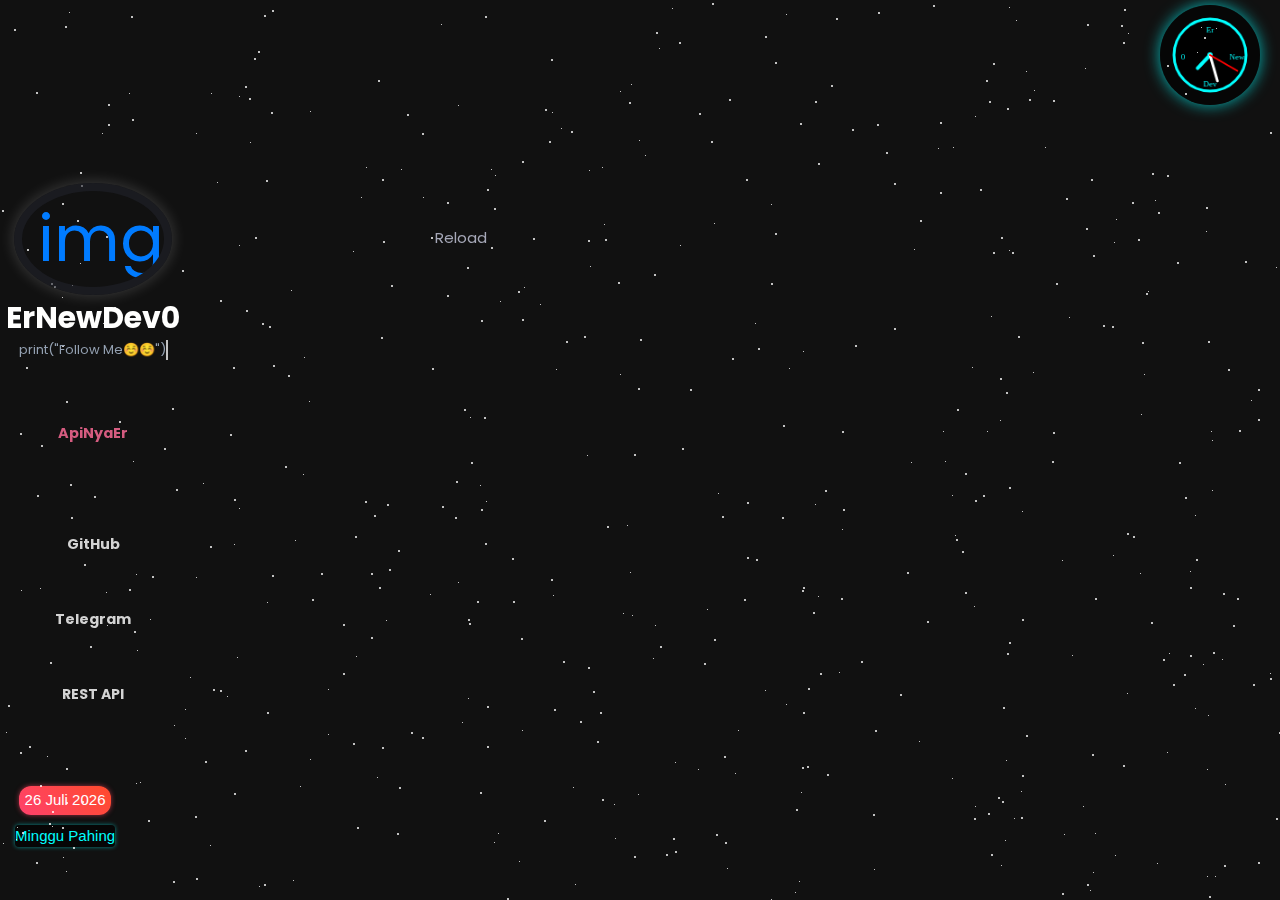
==== index2.html @ f2e005fe "update index2.html" ====
<!DOCTYPE html>
<html lang="en">
<head>
    <meta charset="UTF-8">
    <meta http-equiv="X-UA-Compatible" content="IE=edge">
    <meta name="viewport" content="width=device-width, initial-scale=1.0">
    <link rel="icon" href="https://t101.pixhost.to/thumbs/504/554431201_photo_2025-01-12_00-48-03_7458824443150729324.jpg">
    <title>What Is This</title>
    <link rel="stylesheet" href="https://maxcdn.bootstrapcdn.com/bootstrap/4.0.0/css/bootstrap.min.css" integrity="sha384-Gn5384xqQ1aoWXA+058RXPxPg6fy4IWvTNh0E263XmFcJlSAwiGgFAW/dAiS6JXm" crossorigin="anonymous">
    <script src="https://maxcdn.bootstrapcdn.com/bootstrap/4.0.0/js/bootstrap.min.js" integrity="sha384-JZR6Spejh4U02d8jOt6vLEHfe/JQGiRRSQQxSfFWpi1MquVdAyjUar5+76PVCmYl" crossorigin="anonymous"></script>
    <link rel="stylesheet" href="css/style.css">
    <link rel="stylesheet" href="css/style2.css">
    <link rel="stylesheet" href="https://cdnjs.cloudflare.com/ajax/libs/font-awesome/5.15.2/css/all.min.css" integrity="sha512-HK5fgLBL+xu6dm/Ii3z4xhlSUyZgTT9tuc/hSrtw6uzJOvgRr2a9jyxxT1ely+B+xFAmJKVSTbpM/CuL7qxO8w==" crossorigin="anonymous">
    <script>@import url('https://fonts.cdnfonts.com/css/pixel-operator');</script>
</head>
<body>
    <div id="clock-container">
        <canvas id="clock" width="100" height="100"></canvas>
    </div>
    <!-- Tanggal & Weton -->
    <div class="date-container" onclick="flipDate()">
        <div class="date-box">
            <span id="flip-date">01 Januari 2025</span>
        </div>
        <div class="weton-box">
            <span id="weton">Wage Pon</span>
        </div>
    </div>
    
    <div class="animation-wrapper">
        <div class="particle particle-1"></div>
        <div class="particle particle-2"></div>
        <div class="particle particle-3"></div>
        <div class="particle particle-4"></div>
    </div>
    
    <div class="row no-gutters">
        <div class="col-xl-4">
            <section class="main">
                <a href="https://github.com/erbots?tab=repositories">
                    <img src="https://t101.pixhost.to/thumbs/504/554431201_photo_2025-01-12_00-48-03_7458824443150729324.jpg" alt="img" style="object-fit: cover;">
                </a>
                <span>ErNewDev0</span>
                <p>print("Follow Me☺️☺️")</p>

                <!-- Card API -->
                <div class="api-card">
                    <a href="https://docs-apinyaer.readthedocs.io">ApiNyaEr</a>
                </div>

                <!-- Custom Buttons -->
                <div class="btn-container">
                    <a href="https://github.com/erbots" class="custom-btn">GitHub</a>
                    <a href="https://t.me/chakszzz" class="custom-btn">Telegram</a>
                    <a href="https://rest-er-api.vercel.app" class="custom-btn">REST API</a>
                </div>

            </section>
        </div>

        <div class="col-lg-8">
            <header>
                <nav>
                    <div class="header_logo"></div>
                    <div class="header_links">
                        <ul class="nav_links">
                            <li class="nav_link"><a href="#" onClick="window.location.reload();">Reload</a></li>
                        </ul>
                    </div>
                </nav>
                
                <section class="main2">
                    <ul>
                        <li><a target="_blank" href="https://t.me/chakszzz"><i class="fab fa-telegram"></i></a></li>
                        <li><a target="_blank" href="https://github.com/erbots"><i class="fab fa-github"></i></a></li>
                        <li><a target="_blank" href="https://instagram.com/rikoyuan_"><i class="fab fa-instagram"></i></a></li>
                    </ul>
                </section>
            </header>
        </div>
    </div>
    <script>
        const dateElement = document.getElementById("flip-date");
        const wetonElement = document.getElementById("weton");

        function updateDate() {
            const date = new Date();
            const day = date.getDate();
            const monthNames = ["Januari", "Februari", "Maret", "April", "Mei", "Juni",
                                "Juli", "Agustus", "September", "Oktober", "November", "Desember"];
            const month = monthNames[date.getMonth()];
            const year = date.getFullYear();

            dateElement.innerText = `${day} ${month} ${year}`;

            // Hitung weton
            const pasaran = ["Legi", "Pahing", "Pon", "Wage", "Kliwon"];
            const hariJawa = ["Minggu", "Senin", "Selasa", "Rabu", "Kamis", "Jumat", "Sabtu"];
            const wetonIndex = (date.getDay() + day) % 5;
            wetonElement.innerText = `${hariJawa[date.getDay()]} ${pasaran[wetonIndex]}`;
        }

        function flipDate() {
            const dateBox = document.querySelector('.date-box');
            dateBox.classList.add('flipping');
            setTimeout(() => {
                dateBox.classList.remove('flipping');
            }, 400);
        }

        setInterval(updateDate, 10000);
        updateDate();
        function drawClock() {
            const canvas = document.getElementById("clock");
            const ctx = canvas.getContext("2d");
            const now = new Date();

            ctx.clearRect(0, 0, canvas.width, canvas.height);
            
            const centerX = canvas.width / 2;
            const centerY = canvas.height / 2;
            const radius = 40;

            // 🎯 Gambar Lingkaran Jam
            ctx.beginPath();
            ctx.arc(centerX, centerY, radius, 0, 2 * Math.PI);
            ctx.fillStyle = "#000";
            ctx.fill();
            ctx.lineWidth = 3;
            ctx.strokeStyle = "#00FFFF";
            ctx.stroke();
            
            // 🎯 Gambar Titik Tengah
            ctx.beginPath();
            ctx.arc(centerX, centerY, 3, 0, 2 * Math.PI);
            ctx.fillStyle = "#00FFFF";
            ctx.fill();

            // 🎯 Ganti angka dengan teks "er new dev 0"
            ctx.fillStyle = "#00FFFF";
            ctx.font = "9px 'Press Start 2P'";
            ctx.textAlign = "center";
            ctx.fillText("Er", centerX, centerY - 25);
            ctx.fillText("New", centerX + 30, centerY + 5);
            ctx.fillText("Dev", centerX, centerY + 35);
            ctx.fillText("0", centerX - 30, centerY + 5);

            // 🎯 Gambar Jarum Jam
            function drawHand(angle, length, color, lineWidth) {
                ctx.beginPath();
                ctx.moveTo(centerX, centerY);
                ctx.lineTo(centerX + length * Math.cos(angle), centerY + length * Math.sin(angle));
                ctx.strokeStyle = color;
                ctx.lineWidth = lineWidth;
                ctx.lineCap = "round";
                ctx.stroke();
            }

            // 🎯 Konversi Waktu ke Sudut
            const hours = now.getHours() % 12;
            const minutes = now.getMinutes();
            const seconds = now.getSeconds();

            const hourAngle = ((hours + minutes / 60) * 30 - 90) * Math.PI / 180;
            const minuteAngle = ((minutes + seconds / 60) * 6 - 90) * Math.PI / 180;
            const secondAngle = (seconds * 6 - 90) * Math.PI / 180;

            drawHand(hourAngle, 20, "#00FFFF", 4);
            drawHand(minuteAngle, 30, "#FFFFFF", 3);
            drawHand(secondAngle, 35, "#FF0000", 2);

            requestAnimationFrame(drawClock);
        }

        drawClock();
        
        function addTextEffect() {
            const texts = ["ah ah", "goblok", "anjir", "lah", "asw", "bangsat", "wew"]; // Random kata
            for (let i = 0; i < 10; i++) {  // 10 teks per klik
                const text = document.createElement("div");
                text.classList.add("splash-text");

                // Pilih teks random
                text.innerText = texts[Math.floor(Math.random() * texts.length)];

                // Posisi acak
                const x = Math.random() * window.innerWidth * 0.8;
                const y = Math.random() * window.innerHeight * 0.8;
                text.style.left = `${x}px`;
                text.style.top = `${y}px`;

                // Ukuran random
                text.style.fontSize = `${Math.random() * 10 + 15}px`;

                // Warna acak merah/kuning
                text.style.color = Math.random() > 0.5 ? "#ff4757" : "#f9ca24";

                document.body.appendChild(text);

                // Hapus teks setelah animasi selesai
                setTimeout(() => {
                    text.remove();
                }, 800);
            }
        }
    </script>
</body>
</html>
---- css/style.css ----
@import url(https://fonts.googleapis.com/css2?family=Poppins&display=swap);@import url(https://fonts.googleapis.com/css2?family=Roboto&display=swap);@import url(https://fonts.googleapis.com/css2?family=Montserrat:wght@300&display=swap);*,*::before,*::after{padding:0;margin:0;scroll-behavior:smooth}body{background-color:#16161a;color:#fff;font-family:"Poppins",sans-serif;animation:fadeInDown 3s}header nav{display:flex;flex-direction:row;align-items:center;justify-content:space-between;padding:0 50px;animation:fadeInUp .8s}header nav .header_links ul{display:flex;flex-wrap:wrap;flex-direction:row}header nav .header_links ul li,section.main ul li{list-style-type:none}section.main2 ul li{list-style-type:none}header nav .header_links ul li a{outline:0;text-decoration:none;color:#a6a8b8;padding:0 12px;transition:.3s all;font-size:15px}header nav .header_links ul li a:hover{color:#fff}header nav .header_logo img{width:50px;height:50px;border-radius:100%;object-fit:cover;border:5px solid #3b3d4e93;cursor:pointer}@media only screen and (max-width:630px){header nav{display:flex;flex-direction:column}}@media only screen and (max-width:320px){header nav .header_links ul{display:flex;justify-content:center;text-align:center;align-items:center;flex-direction:row;flex-wrap:wrap}}section.main{display:flex;flex-direction:column;align-items:center;justify-content:center;text-align:center;min-height:40vh;animation:fadeInUp .8s}section.main img{width:180px;height:180px;border-radius:100%;object-fit:cover;border:8px solid #21222b93;cursor:pointer;margin-top:10px}section.main span{color:#fffffe;font-size:30px;font-weight:700}section.main p{position:relative;top:50%;border-right:2px solid rgba(255,255,255,.75);white-space:nowrap;overflow:hidden;color:#94a1b2;font-size:13px;animation:typewriter 4s steps(44) 1s 1 normal both,blinkTextCursor 530ms steps(44) infinite normal}section.main ul{display:flex;flex-direction:row;align-items:center;justify-content:center;text-align:center}section.main ul li a{color:#a6a8b8;display:flex;text-decoration:none;margin:20px 5px;font-size:25px;padding:5px;transition:.2s all}section.main ul li a:hover{transition:.2s all;color:#fff}section.main2 ul{display:flex;flex-direction:row;align-items:center;justify-content:center;text-align:center;animation:fadeInUp .8s}section.main2 ul li a{color:#a6a8b8;display:flex;text-decoration:none;margin:0 10px;font-size:25px;padding:5px;transition:.2s all}section.main2 ul li a:hover{transition:.2s all;color:#fff}::-webkit-scrollbar,::-webkit-scrollbar{width:0;height:0}@keyframes typewriter{from{width:0}to{width:12.2em}}@keyframes blinkTextCursor{from{border-right-color:rgba(255,255,255,.75)}to{border-right-color:transparent}}@keyframes fadeInUp{from{transform:translate3d(0,150px,0)}to{transform:translate3d(0,0,0);opacity:1}}@keyframes fadeInDown{from{transform:translate3d(0,-1000px,0)}to{transform:translate3d(0,0,0);opacity:1}}html,body{height:100%}body{display:flex;justify-content:center;align-items:center;font-size:4rem;overflow:hidden}.page-bg,.animation-wrapper{position:fixed;top:0;left:0;width:100%;height:100%}.page-bg{background:#1e1e1e;background-blend-mode:screen;background-size:cover;filter:grayscale(100%);z-index:-1}.particle,.particle:after{background:transparent}.particle:after{position:absolute;content:"";top:2560px}.particle-1{animation:animParticle 60s linear infinite;box-shadow:0 0 #fff,899px 1610px #fff,736px 1049px #fff,1240px 2198px #fff,2035px 1818px #fff,882px 2121px #fff,1011px 1624px #fff,398px 550px #fff,654px 274px #fff,2313px 662px #fff,1567px 2198px #fff,2238px 467px #fff,605px 239px #fff,2420px 1608px #fff,478px 1937px #fff,600px 1613px #fff,1168px 2191px #fff,1889px 269px #fff,757px 1478px #fff,84px 564px #fff,46px 2196px #fff,73px 847px #fff,2046px 1433px #fff,914px 2391px #fff,50px 662px #fff,2395px 1008px #fff,35px 2327px #fff,66px 768px #fff,1425px 66px #fff,215px 1239px #fff,1945px 1292px #fff,266px 1001px #fff,1001px 1096px #fff,29px 1752px #fff,375px 2282px #fff,1473px 2009px #fff,584px 2560px #fff,819px 921px #fff,1754px 515px #fff,1617px 1132px #fff,1096px 1415px #fff,2349px 1112px #fff,1355px 1730px #fff,962px 2302px #fff,1970px 934px #fff,279px 1308px #fff,52px 811px #fff,2532px 1799px #fff,2120px 2114px #fff,1224px 865px #fff,349px 2262px #fff,2045px 1198px #fff,1259px 2502px #fff,699px 113px #fff,2174px 1461px #fff,1455px 2156px #fff,1419px 1721px #fff,923px 1074px #fff,2359px 1661px #fff,513px 601px #fff,740px 1866px #fff,132px 1072px #fff,148px 820px #fff,2072px 1538px #fff,37px 495px #fff,428px 1449px #fff,2433px 1816px #fff,595px 969px #fff,996px 2552px #fff,618px 282px #fff,569px 1320px #fff,1996px 2291px #fff,1666px 275px #fff,1584px 2248px #fff,464px 409px #fff,1588px 1577px #fff,1245px 261px #fff,1666px 2187px #fff,2221px 845px #fff,65px 1431px #fff,181px 2485px #fff,189px 1150px #fff,864px 2389px #fff,1873px 1188px #fff,1251px 2187px #fff,1002px 1354px #fff,479px 2463px #fff,2254px 478px #fff,1351px 2282px #fff,1960px 2223px #fff,1400px 809px #fff,21px 1589px #fff,562px 1626px #fff,203px 2195px #fff,1423px 1717px #fff,514px 1657px #fff,36px 92px #fff,864px 1054px #fff,343px 624px #fff,1654px 389px #fff,1538px 811px #fff,554px 709px #fff,1479px 2061px #fff,1546px 1024px #fff,2191px 1019px #fff,808px 914px #fff,1500px 2017px #fff,1585px 2300px #fff,813px 1484px #fff,716px 2146px #fff,933px 5px #fff,1257px 1798px #fff,1417px 141px #fff,673px 838px #fff,152px 576px #fff,2520px 2361px #fff,1924px 1270px #fff,442px 1725px #fff,1293px 865px #fff,1460px 2016px #fff,512px 558px #fff,1917px 1554px #fff,512px 1840px #fff,1355px 1057px #fff,561px 1466px #fff,46px 1207px #fff,2466px 1975px #fff,1987px 1115px #fff,2075px 1375px #fff,22px 832px #fff,1811px 2517px #fff,170px 2165px #fff,2229px 417px #fff,395px 1014px #fff,2365px 1px #fff,2458px 1574px #fff,1682px 1920px #fff,59px 1309px #fff,134px 631px #fff,1324px 2166px #fff,214px 1077px #fff,2275px 861px #fff,2507px 867px #fff,524px 1511px #fff,1985px 760px #fff,2182px 1090px #fff,1966px 1471px #fff,220px 300px #fff,762px 1432px #fff,48px 1430px #fff,2187px 1155px #fff,595px 1934px #fff,1555px 1854px #fff,722px 1860px #fff,1296px 2177px #fff,2548px 2328px #fff,571px 2183px #fff,1621px 2193px #fff,480px 792px #fff,256px 2527px #fff,2496px 2295px #fff,1861px 66px #fff,1913px 1350px #fff,716px 834px #fff,588px 240px #fff,94px 496px #fff,2425px 526px #fff,818px 1174px #fff,551px 59px #fff,2013px 672px #fff,1896px 2016px #fff,959px 1999px #fff,831px 85px #fff,541px 1216px #fff,192px 2151px #fff,744px 599px #fff,1646px 849px #fff,1150px 1184px #fff,230px 2555px #fff,1641px 1672px #fff,9px 1751px #fff,1723px 845px #fff,1965px 301px #fff,254px 58px #fff,2393px 560px #fff,1563px 2196px #fff,222px 921px #fff,818px 1079px #fff,1362px 349px #fff,1997px 576px #fff,358px 1458px #fff,2194px 257px #fff,1038px 1574px #fff,47px 1773px #fff,986px 2189px #fff,2559px 1866px #fff,42px 2334px #fff,1556px 1214px #fff,1665px 1685px #fff,809px 1244px #fff,1666px 702px #fff,220px 690px #fff,1018px 336px #fff,1825px 1360px #fff,991px 854px #fff,2032px 1997px #fff,861px 661px #fff,2346px 1235px #fff,1635px 380px #fff,2309px 1618px #fff,594px 1831px #fff,635px 1316px #fff,84px 2203px #fff,2098px 676px #fff,1004px 2537px #fff,1465px 1144px #fff,1858px 1202px #fff,246px 1299px #fff,2418px 1799px #fff,1572px 207px #fff,1454px 1349px #fff,1241px 1888px #fff,2223px 830px #fff,65px 26px #fff,2089px 593px #fff,1276px 818px #fff,732px 358px #fff,1445px 1304px #fff,485px 543px #fff,641px 1122px #fff,1370px 2133px #fff,1759px 1363px #fff,2090px 855px #fff,2131px 1410px #fff,1848px 1412px #fff,1377px 1552px #fff,599px 928px #fff,910px 1266px #fff,272px 575px #fff,382px 747px #fff,2057px 553px #fff,521px 638px #fff,2041px 221px #fff,1647px 2191px #fff,504px 2456px #fff,2096px 699px #fff,245px 750px #fff,487px 189px #fff,1884px 1130px #fff,1021px 817px #fff,71px 2013px #fff,1387px 1271px #fff,1817px 619px #fff,1261px 2170px #fff,1331px 2233px #fff,788px 1340px #fff,1377px 762px #fff,1092px 754px #fff,895px 2041px #fff,2232px 309px #fff,264px 884px #fff,2282px 2476px #fff,94px 1351px #fff,379px 587px #fff,387px 504px #fff,2520px 338px #fff,31px 2312px #fff,338px 908px #fff,1503px 2255px #fff,1228px 369px #fff,2028px 1034px #fff,2556px 1145px #fff,62px 345px #fff,1664px 256px #fff,2549px 2117px #fff,945px 1701px #fff,1029px 99px #fff,2523px 138px #fff,2346px 1743px #fff,1087px 884px #fff,560px 1409px #fff,1102px 2222px #fff,1934px 1150px #fff,1560px 2379px #fff,545px 109px #fff,1200px 1871px #fff,2559px 721px #fff,121px 2216px #fff,2054px 474px #fff,1386px 506px #fff,2502px 1205px #fff,1944px 1815px #fff,2245px 28px #fff,1229px 1192px #fff,2221px 1041px #fff,2127px 2143px #fff,1742px 1259px #fff,467px 267px #fff,723px 1061px #fff,1747px 2168px #fff,160px 2371px #fff,1452px 1153px #fff,2341px 2026px #fff,1642px 945px #fff,344px 2114px #fff,2486px 617px #fff,266px 2231px #fff,1036px 1235px #fff,1899px 2286px #fff,555px 1812px #fff,2195px 723px #fff,722px 1751px #fff,2498px 450px #fff,1402px 299px #fff,164px 448px #fff,1656px 959px #fff,767px 1277px #fff,634px 856px #fff,1190px 655px #fff,191px 945px #fff,2191px 225px #fff,2459px 2282px #fff,380px 1993px #fff,1678px 1301px #fff,1264px 1613px #fff,1000px 378px #fff,1479px 241px #fff,2313px 582px #fff,759px 1225px #fff,1783px 2327px #fff,2039px 22px #fff,370px 1419px #fff,1623px 1690px #fff,1334px 122px #fff,1138px 239px #fff,1869px 2238px #fff,2126px 332px #fff,2341px 120px #fff,591px 1433px #fff,2224px 1076px #fff,679px 2446px #fff,2216px 2526px #fff,1392px 831px #fff,2337px 921px #fff,659px 1910px #fff,1389px 869px #fff,1388px 1077px #fff,2182px 334px #fff,808px 688px #fff,1313px 653px #fff,1148px 1268px #fff,840px 2480px #fff,2344px 206px #fff,2511px 940px #fff,272px 10px #fff,40px 785px #fff,2553px 322px #fff,518px 291px #fff,1158px 212px #fff,371px 573px #fff,1527px 770px #fff,111px 1509px #fff,909px 1413px #fff,1237px 598px #fff,304px 1976px #fff,2545px 239px #fff,1657px 1148px #fff,549px 141px #fff,2421px 1650px #fff,234px 1526px #fff,2391px 2251px #fff,2162px 126px #fff,1031px 1469px #fff,2356px 1302px #fff,273px 365px #fff,354px 2482px #fff,2020px 721px #fff,2257px 1403px #fff,1505px 981px #fff,2033px 332px #fff,2287px 1977px #fff,1916px 2300px #fff,1842px 443px #fff,656px 32px #fff,439px 2519px #fff,2265px 1018px #fff,2476px 2288px #fff,364px 2044px #fff,2214px 2001px #fff,1577px 445px #fff,2192px 1853px #fff,2492px 2223px #fff,712px 3px #fff,90px 646px #fff,1892px 2254px #fff,1344px 1955px #fff,456px 481px #fff,635px 2383px #fff,1085px 1917px #fff,1471px 1594px #fff,1738px 1216px #fff,1605px 1109px #fff,1850px 753px #fff,1385px 1679px #fff,258px 51px #fff,1066px 198px #fff,2538px 1242px #fff,1434px 1942px #fff,2516px 1406px #fff,666px 854px #fff,1962px 485px #fff,2181px 995px #fff,1562px 1015px #fff,1382px 717px #fff,1964px 2317px #fff,775px 233px #fff,577px 1506px #fff,505px 1541px #fff,455px 517px #fff,2145px 1083px #fff,2484px 264px #fff,2057px 871px #fff,1820px 2210px #fff,2443px 2388px #fff,1371px 187px #fff,53px 2394px #fff,299px 1859px #fff,1095px 598px #fff,2524px 1761px #fff,495px 2041px #fff,1399px 130px #fff,378px 80px #fff,1363px 649px #fff,722px 2361px #fff,993px 252px #fff,2288px 2463px #fff,1199px 1413px #fff,2407px 1266px #fff,2102px 699px #fff,2331px 856px #fff,1547px 1813px #fff,1509px 1573px #fff,355px 2413px #fff,989px 101px #fff,725px 842px #fff,1519px 259px #fff,168px 2202px #fff,132px 119px #fff,2119px 1056px #fff,783px 425px #fff,1566px 2399px #fff,2120px 1990px #fff,143px 2032px #fff,89px 1766px #fff,513px 2311px #fff,665px 2065px #fff,600px 1597px #fff,2508px 628px #fff,2313px 2393px #fff,422px 1447px #fff,2557px 952px #fff,1916px 1589px #fff,2294px 2351px #fff,381px 337px #fff,534px 1794px #fff,2304px 2341px #fff,920px 989px #fff,2371px 1460px #fff,2208px 438px #fff,323px 914px #fff,672px 1574px #fff,1253px 1368px #fff,399px 787px #fff,13px 2397px #fff,1605px 1543px #fff,1744px 2138px #fff,2239px 752px #fff,807px 1433px #fff,1694px 788px #fff,1412px 2208px #fff,935px 1567px #fff,1911px 747px #fff,1592px 730px #fff,1322px 911px #fff,1554px 393px #fff,343px 673px #fff,821px 1722px #fff,1338px 575px #fff,1259px 2363px #fff,524px 1400px #fff,1347px 835px #fff,2467px 796px #fff,1132px 202px #fff,241px 1209px #fff,112px 1238px #fff,286px 2462px #fff,1626px 894px #fff,1798px 230px #fff,1583px 1786px #fff,1864px 1786px #fff,451px 1009px #fff,27px 2078px #fff,1525px 2560px #fff,1993px 1290px #fff,1272px 2364px #fff,1484px 1290px #fff,1577px 982px #fff,878px 1766px #fff,878px 12px #fff,2156px 624px #fff,1719px 1617px #fff,2554px 1725px #fff,389px 569px #fff,2371px 1594px #fff,2126px 1559px #fff,1419px 2085px #fff,1586px 220px #fff,532px 2419px #fff,2249px 2170px #fff,2467px 400px #fff,2493px 1161px #fff,173px 881px #fff,1526px 364px #fff,2065px 11px #fff,1725px 484px #fff,1677px 162px #fff,1799px 842px #fff,2084px 246px #fff,537px 1507px #fff,428px 1432px #fff,14px 29px #fff,727px 1577px #fff,944px 2424px #fff,586px 2343px #fff,1558px 1553px #fff,1405px 1893px #fff,1152px 173px #fff,2108px 2510px #fff,1893px 595px #fff,201px 2323px #fff,411px 732px #fff,1504px 135px #fff,838px 1175px #fff,485px 1860px #fff,2450px 564px #fff,1593px 1037px #fff,974px 818px #fff,23px 1441px #fff,2109px 440px #fff,841px 598px #fff,1086px 2267px #fff,1614px 1580px #fff,1685px 54px #fff,306px 986px #fff,1340px 2264px #fff,2173px 2421px #fff,1912px 1130px #fff,828px 976px #fff,161px 2555px #fff,1520px 76px #fff,987px 2121px #fff,2049px 538px #fff,2459px 693px #fff,903px 2139px #fff,2236px 533px #fff,877px 1589px #fff,1874px 609px #fff,1253px 684px #fff,434px 1499px #fff,163px 1659px #fff,875px 730px #fff,2256px 2511px #fff,634px 1308px #fff,107px 986px #fff,1231px 1201px #fff,1307px 57px #fff,1626px 2428px #fff,1139px 1966px #fff,836px 18px #fff,843px 509px #fff,1968px 1162px #fff,212px 1515px #fff,2203px 2066px #fff,1269px 1457px #fff,2200px 2430px #fff,1824px 2090px #fff,2521px 1035px #fff,1495px 1035px #fff,932px 1409px #fff,2196px 2424px #fff,1775px 2132px #fff,2412px 1180px #fff,1050px 908px #fff,2239px 638px #fff,422px 133px #fff,1969px 2255px #fff,1836px 1086px #fff,1550px 664px #fff,1255px 2043px #fff,1103px 325px #fff,2067px 547px #fff,1482px 1054px #fff,1695px 1807px #fff,1276px 1579px #fff,1049px 1994px #fff,1384px 2390px #fff,2062px 1695px #fff,1711px 1194px #fff,2118px 1800px #fff,2095px 698px #fff,1151px 1724px #fff,1024px 984px #fff,387px 1918px #fff,1763px 2413px #fff,129px 589px #fff,2386px 431px #fff,2545px 1999px #fff,241px 1813px #fff,1062px 893px #fff,2125px 1551px #fff,1428px 77px #fff,437px 1887px #fff,801px 1050px #fff,2px 210px #fff,2119px 634px #fff,782px 517px #fff,288px 375px #fff,1051px 2027px #fff,822px 2301px #fff,1078px 1859px #fff,1382px 92px #fff,909px 1929px #fff,1053px 432px #fff,1146px 1087px #fff,641px 1168px #fff,2206px 1970px #fff,20px 433px #fff,60px 1790px #fff,641px 1915px #fff,397px 833px #fff,1545px 119px #fff,1135px 944px #fff,54px 286px #fff,2294px 172px #fff,886px 152px #fff,2377px 2499px #fff,415px 1925px #fff,2079px 31px #fff,2232px 2189px #fff,1164px 1823px #fff,2085px 2219px #fff,2345px 484px #fff,1154px 1248px #fff,888px 1316px #fff,321px 2198px #fff,1921px 271px #fff,1082px 918px #fff,1987px 1005px #fff,2408px 272px #fff,57px 2346px #fff,2144px 54px #fff,1682px 340px #fff,1749px 1563px #fff,1279px 732px #fff,409px 1934px #fff,2197px 1126px #fff,2554px 68px #fff,371px 1740px #fff,12px 2093px #fff,2425px 935px #fff,1990px 2264px #fff,775px 62px #fff,1791px 245px #fff,2087px 1412px #fff,281px 1050px #fff,2084px 16px #fff,1457px 2007px #fff,828px 1161px #fff,226px 1297px #fff,1200px 1611px #fff,2390px 351px #fff,1042px 1530px #fff,7px 1069px #fff,1571px 1686px #fff,496px 2499px #fff,1510px 1145px #fff,1578px 2350px #fff,1230px 2492px #fff,771px 283px #fff,2349px 416px #fff,262px 323px #fff,1177px 262px #fff,980px 1221px #fff,927px 621px #fff,1208px 2259px #fff,1309px 1150px #fff,275px 1400px #fff,421px 963px #fff,2069px 419px #fff,433px 2486px #fff,1644px 1541px #fff,119px 1789px #fff,853px 2161px #fff,2079px 1077px #fff,447px 295px #fff,1237px 2454px #fff,2151px 1376px #fff,1981px 2166px #fff,1704px 765px #fff,249px 98px #fff,1465px 1783px #fff,1461px 804px #fff,377px 1688px #fff,2266px 1123px #fff,1407px 1411px #fff,747px 502px #fff,1419px 2171px #fff,1389px 2435px #fff,2338px 1929px #fff,1091px 179px #fff,1953px 1285px #fff,2433px 2416px #fff,793px 1455px #fff,983px 495px #fff,1286px 1901px #fff,26px 367px #fff,131px 1571px #fff,1063px 1968px #fff,877px 124px #fff,1324px 1530px #fff,671px 2274px #fff,639px 1163px #fff,803px 712px #fff,1678px 1072px #fff,2101px 2259px #fff,41px 445px #fff,108px 104px #fff,2509px 448px #fff,1346px 2255px #fff,1270px 132px #fff,1582px 1995px #fff,353px 743px #fff,1299px 27px #fff,1499px 1665px #fff,1131px 2560px #fff,1092px 1038px #fff,1406px 2057px #fff,1962px 636px #fff,189px 1256px #fff,201px 2333px #fff,1854px 213px #fff,1572px 889px #fff,2239px 1861px #fff,180px 1957px #fff,1206px 1436px #fff,1193px 1542px #fff,2450px 403px #fff,920px 1080px #fff,2185px 2039px #fff,1965px 761px #fff,1117px 1024px #fff,1645px 1225px #fff,210px 546px #fff,1012px 252px #fff,8px 705px #fff,48px 1115px #fff,371px 637px #fff,1925px 242px #fff,1165px 1392px #fff,1564px 967px #fff,2241px 819px #fff,1982px 628px #fff,1818px 811px #fff,894px 183px #fff,1384px 2127px #fff,1682px 579px #fff,437px 1793px #fff,679px 42px #fff,773px 1550px #fff,1097px 1750px #fff,1472px 1113px #fff,1185px 93px #fff,2450px 1121px #fff,835px 1120px #fff,704px 1317px #fff,1490px 738px #fff,884px 2493px #fff,1258px 389px #fff,1198px 932px #fff,373px 2295px #fff,1319px 875px #fff,2370px 1568px #fff,1420px 835px #fff,2139px 1394px #fff,1290px 1291px #fff,818px 163px #fff,544px 820px #fff,2296px 2489px #fff,2218px 537px #fff,1193px 2253px #fff,922px 1625px #fff,2240px 1892px #fff,1953px 899px #fff,1491px 2502px #fff,1700px 350px #fff,1387px 1189px #fff,1972px 1166px #fff,1627px 938px #fff,2073px 252px #fff,1318px 666px #fff,20px 752px #fff,2364px 959px #fff,2028px 1662px #fff,824px 2407px #fff,1167px 65px #fff,506px 1918px #fff,2209px 232px #fff,46px 1094px #fff,1412px 1743px #fff,1151px 622px #fff,364px 1111px #fff,2192px 2207px #fff,2095px 1604px #fff,2084px 1574px #fff,2377px 776px #fff,773px 2229px #fff,391px 2357px #fff,180px 2548px #fff,1939px 1884px #fff,625px 1752px #fff,593px 691px #fff,1200px 2414px #fff,1284px 750px #fff,1833px 1078px #fff,27px 249px #fff,809px 2136px #fff,360px 1356px #fff,2187px 171px #fff,2402px 216px #fff,1093px 255px #fff,966px 934px #fff,342px 1270px #fff,469px 623px #fff,2458px 2531px #fff,1093px 1863px #fff,2107px 338px #fff,820px 673px #fff,1809px 1563px #fff,312px 599px #fff,361px 1981px #fff,580px 721px #fff,1373px 199px #fff,1680px 2066px #fff,1304px 129px #fff,2429px 2418px #fff,1833px 502px #fff,71px 1681px #fff,174px 2462px #fff,141px 1358px #fff,81px 185px #fff,82px 801px #fff,29px 746px #fff,245px 86px #fff,1479px 178px #fff,346px 2499px #fff,35px 2209px #fff,1164px 1109px #fff,1093px 1927px #fff,1831px 1739px #fff,2173px 128px #fff,768px 921px #fff,1536px 510px #fff,1610px 507px #fff,374px 515px #fff,2016px 327px #fff,602px 799px #fff,407px 114px #fff,2441px 566px #fff,1716px 1872px #fff,1237px 1064px #fff,2034px 621px #fff,729px 99px #fff,2387px 1588px #fff,1524px 2286px #fff,471px 1458px #fff,799px 1211px #fff,65px 1648px #fff,873px 814px #fff,150px 1946px #fff,1751px 2544px #fff,2494px 946px #fff,1859px 556px #fff,2406px 868px #fff,1087px 24px #fff,176px 489px #fff,330px 1132px #fff,3px 1390px #fff,1957px 1968px #fff,522px 161px #fff,2098px 549px #fff,264px 15px #fff,2541px 1525px #fff,2312px 565px #fff,1732px 2553px #fff,1717px 869px #fff,2140px 2388px #fff,2528px 1507px #fff,2271px 1454px #fff,1619px 2108px #fff,1769px 290px #fff,1916px 1150px #fff,1620px 1296px #fff,1682px 2356px #fff,1414px 1929px #fff,522px 1736px #fff,1523px 723px #fff,1014px 1668px #fff,1814px 2256px #fff,1126px 2013px #fff,965px 592px #fff,660px 646px #fff,2134px 842px #fff,801px 1342px #fff,1121px 25px #fff,940px 2130px #fff,1064px 1958px #fff,2050px 1151px #fff,1776px 2002px #fff,2192px 2251px #fff,1224px 1668px #fff,2047px 1384px #fff,199px 2352px #fff,1022px 619px #fff,848px 1902px #fff,2239px 143px #fff,2188px 729px #fff,66px 802px #fff,2141px 2428px #fff,1873px 193px #fff,1052px 2206px #fff,447px 202px #fff,2537px 74px #fff,2239px 570px #fff,815px 101px #fff,1732px 168px #fff,1407px 1428px #fff,2227px 2414px #fff,911px 2242px #fff,1444px 2556px #fff,1002px 801px #fff,722px 516px #fff,888px 1575px #fff,988px 813px #fff,1731px 1130px #fff,666px 2197px #fff,1890px 2145px #fff,1722px 1806px #fff,1771px 1562px #fff,1788px 2247px #fff,945px 1105px #fff,158px 2178px #fff,2477px 2139px #fff,1762px 1983px #fff,905px 1418px #fff,2551px 1717px #fff,70px 484px #fff,19px 2233px #fff,1877px 2310px #fff,1133px 536px #fff,2453px 1490px #fff,2423px 380px #fff,1346px 1120px #fff,1431px 2212px #fff,1944px 2307px #fff,1233px 625px #fff,1916px 2072px #fff,869px 2414px #fff,2456px 2260px #fff,690px 389px #fff,2019px 2501px #fff,1825px 2016px #fff,195px 816px #fff,1177px 1500px #fff,1494px 1372px #fff,798px 1948px #fff,2219px 1434px #fff,1566px 55px #fff,1724px 935px #fff,2528px 75px #fff,485px 16px #fff,1404px 2520px #fff,2164px 2435px #fff,755px 1499px #fff,1602px 492px #fff,213px 689px #fff,1195px 2399px #fff,1395px 2436px #fff,1303px 288px #fff,900px 694px #fff,1291px 2057px #fff,1524px 2007px #fff;border-radius:50%;height:2px;width:2px}.particle-1:after{box-shadow:0 0 #fff,1359px 724px #fff,1029px 2128px #fff,1172px 631px #fff,1569px 1480px #fff,2072px 817px #fff,2052px 1428px #fff,932px 2370px #fff,858px 1845px #fff,1480px 1573px #fff,2195px 244px #fff,915px 766px #fff,2423px 1734px #fff,2244px 2319px #fff,1392px 872px #fff,1871px 328px #fff,572px 1193px #fff,708px 1888px #fff,2250px 1722px #fff,780px 1582px #fff,1688px 1865px #fff,340px 1284px #fff,320px 1495px #fff,1665px 517px #fff,2403px 1106px #fff,2550px 1161px #fff,198px 1206px #fff,1235px 1414px #fff,1093px 183px #fff,1768px 545px #fff,968px 1053px #fff,895px 2516px #fff,1931px 2432px #fff,289px 433px #fff,2320px 1275px #fff,1809px 1178px #fff,2297px 99px #fff,2137px 186px #fff,2203px 1644px #fff,113px 147px #fff,260px 1664px #fff,2321px 1833px #fff,2102px 1801px #fff,1494px 83px #fff,1666px 1113px #fff,1015px 33px #fff,1940px 4px #fff,812px 1777px #fff,897px 1170px #fff,387px 2118px #fff,701px 1160px #fff,1845px 2133px #fff,665px 1180px #fff,1427px 109px #fff,1934px 393px #fff,1378px 1293px #fff,1842px 2465px #fff,1296px 38px #fff,651px 1958px #fff,86px 283px #fff,698px 1327px #fff,773px 273px #fff,1214px 2214px #fff,2534px 1790px #fff,978px 1856px #fff,1851px 2384px #fff,1635px 1911px #fff,435px 271px #fff,2543px 71px #fff,1461px 290px #fff,476px 314px #fff,674px 1364px #fff,1484px 1266px #fff,391px 2554px #fff,667px 2430px #fff,1833px 133px #fff,142px 1876px #fff,2364px 922px #fff,1266px 2223px #fff,2156px 1260px #fff,338px 1101px #fff,1048px 2497px #fff,1565px 35px #fff,715px 2111px #fff,367px 87px #fff,66px 1534px #fff,1701px 2487px #fff,1699px 1355px #fff,2079px 1329px #fff,1491px 1064px #fff,642px 274px #fff,2091px 291px #fff,1215px 781px #fff,1484px 1632px #fff,1963px 192px #fff,1209px 1552px #fff,2344px 733px #fff,659px 320px #fff,379px 943px #fff,1177px 149px #fff,2234px 1661px #fff,909px 2456px #fff,616px 1769px #fff,591px 680px #fff,525px 2303px #fff,83px 321px #fff,2381px 1775px #fff,589px 2200px #fff,2003px 1520px #fff,2321px 135px #fff,1114px 2408px #fff,799px 1389px #fff,1810px 1311px #fff,941px 1770px #fff,1355px 2274px #fff,965px 1924px #fff,1913px 459px #fff,2106px 589px #fff,392px 942px #fff,1602px 10px #fff,1982px 1826px #fff,816px 1472px #fff,2170px 1501px #fff,331px 369px #fff,519px 657px #fff,1033px 1474px #fff,51px 1841px #fff,1457px 225px #fff,511px 983px #fff,300px 1652px #fff,1177px 2468px #fff,2127px 1986px #fff,1802px 434px #fff,1349px 1835px #fff,218px 1011px #fff,2383px 2140px #fff,77px 1299px #fff,946px 347px #fff,1093px 240px #fff,251px 1841px #fff,2244px 2134px #fff,2266px 361px #fff,766px 465px #fff,1526px 2108px #fff,150px 94px #fff,1393px 925px #fff,1643px 1605px #fff,1746px 454px #fff,393px 1828px #fff,1413px 2062px #fff,2039px 2483px #fff,1095px 1731px #fff,2114px 2531px #fff,1631px 1745px #fff,2483px 1465px #fff,635px 1225px #fff,1761px 1691px #fff,568px 1480px #fff,2116px 387px #fff,921px 188px #fff,1901px 2512px #fff,833px 2137px #fff,398px 1672px #fff,2531px 1358px #fff,1669px 2328px #fff,1141px 635px #fff,1186px 1064px #fff,84px 913px #fff,869px 1391px #fff,789px 1083px #fff,1418px 719px #fff,1804px 348px #fff,1244px 570px #fff,2549px 2272px #fff,58px 2054px #fff,512px 1096px #fff,474px 1208px #fff,1476px 1705px #fff,838px 422px #fff,1401px 1908px #fff,1111px 750px #fff,486px 426px #fff,86px 10px #fff,2468px 2390px #fff,74px 1842px #fff,617px 1708px #fff,2547px 1936px #fff,2482px 2509px #fff,1312px 2121px #fff,1697px 1717px #fff,1966px 1838px #fff,1983px 156px #fff,616px 1632px #fff,956px 696px #fff,826px 916px #fff,2323px 2470px #fff,1308px 2380px #fff,2092px 1378px #fff,991px 752px #fff,1266px 513px #fff,1212px 433px #fff,74px 1391px #fff,1153px 2186px #fff,1124px 1463px #fff,680px 1452px #fff,1094px 117px #fff,1679px 1164px #fff,390px 441px #fff,2277px 854px #fff,978px 110px #fff,2144px 1720px #fff,238px 143px #fff,126px 1112px #fff,1739px 402px #fff,710px 344px #fff,1313px 2088px #fff,324px 1354px #fff,2522px 266px #fff,1226px 2205px #fff,2303px 1069px #fff,2022px 2415px #fff,560px 769px #fff,99px 926px #fff,651px 1758px #fff,921px 951px #fff,1981px 967px #fff,780px 813px #fff,688px 1213px #fff,2133px 2070px #fff,160px 1342px #fff,956px 256px #fff,1857px 659px #fff,2538px 671px #fff,132px 2237px #fff,594px 2355px #fff,1050px 483px #fff,1729px 508px #fff,793px 205px #fff,321px 2304px #fff,2076px 200px #fff,78px 715px #fff,1726px 2011px #fff,1132px 1219px #fff,1093px 2413px #fff,1221px 1691px #fff,363px 2313px #fff,1995px 547px #fff,2172px 330px #fff,2535px 590px #fff,428px 416px #fff,2139px 2365px #fff,54px 1854px #fff,205px 676px #fff,1382px 2237px #fff,37px 279px #fff,1325px 395px #fff,2176px 1723px #fff,99px 415px #fff,993px 1278px #fff,2266px 719px #fff,1056px 1544px #fff,386px 2200px #fff,2133px 2480px #fff,494px 2067px #fff,179px 1638px #fff,1446px 989px #fff,1328px 2423px #fff,806px 121px #fff,872px 2100px #fff,2330px 2540px #fff,2012px 1292px #fff,1186px 2490px #fff,1203px 2347px #fff,1047px 1900px #fff,426px 188px #fff,42px 459px #fff,831px 1483px #fff,1233px 2511px #fff,634px 1807px #fff,1215px 1408px #fff,62px 552px #fff,866px 1679px #fff,1816px 1179px #fff,895px 1328px #fff,1086px 686px #fff,1981px 534px #fff,1336px 2427px #fff,2181px 129px #fff,2083px 1467px #fff,1852px 2546px #fff,1949px 1179px #fff,2123px 1238px #fff,1758px 956px #fff,1568px 1509px #fff,1436px 2501px #fff,461px 1848px #fff,2142px 330px #fff,588px 713px #fff,122px 1225px #fff,1027px 1688px #fff,1096px 432px #fff,1542px 2143px #fff,2140px 1056px #fff,2390px 1924px #fff,93px 720px #fff,2084px 1066px #fff,1669px 271px #fff,1037px 204px #fff,1802px 1806px #fff,1429px 2249px #fff,776px 1771px #fff,1285px 2157px #fff,398px 915px #fff,1654px 1072px #fff,1634px 1982px #fff,2260px 1770px #fff,2328px 1171px #fff,793px 1251px #fff,1931px 1162px #fff,751px 2427px #fff,1371px 2460px #fff,2401px 1861px #fff,1186px 1983px #fff,1249px 1204px #fff,345px 681px #fff,2101px 708px #fff,779px 1225px #fff,1784px 1025px #fff,932px 399px #fff,745px 1412px #fff,1264px 949px #fff,681px 900px #fff,1519px 2226px #fff,1768px 1764px #fff,2036px 1846px #fff,1052px 1506px #fff,195px 2088px #fff,143px 2122px #fff,2500px 2152px #fff,1115px 1019px #fff,953px 1840px #fff,935px 1040px #fff,2055px 1151px #fff,1101px 2029px #fff,2480px 1465px #fff,678px 375px #fff,1079px 859px #fff,770px 1735px #fff,1812px 1835px #fff,1248px 2019px #fff,1925px 565px #fff,2184px 2170px #fff,1123px 2335px #fff,2242px 343px #fff,2370px 1744px #fff,1401px 116px #fff,1929px 65px #fff,1885px 725px #fff,2075px 918px #fff,816px 2367px #fff,2093px 288px #fff,1878px 1671px #fff,29px 2369px #fff,1708px 1863px #fff,896px 218px #fff,496px 2135px #fff,9px 389px #fff,1751px 2504px #fff,1219px 1472px #fff,1180px 2488px #fff,1998px 134px #fff,1081px 1286px #fff,294px 1372px #fff,62px 357px #fff,1778px 1039px #fff,2482px 1353px #fff,1407px 959px #fff,1343px 68px #fff,2147px 1455px #fff,1454px 1269px #fff,626px 1900px #fff,29px 1479px #fff,415px 1022px #fff,1774px 572px #fff,1267px 2394px #fff,608px 1403px #fff,2260px 180px #fff,1814px 950px #fff,8px 1044px #fff,2163px 2505px #fff,1624px 485px #fff,756px 132px #fff,737px 908px #fff,1572px 1312px #fff,532px 1490px #fff,2444px 1085px #fff,1664px 354px #fff,673px 2457px #fff,97px 692px #fff,749px 1297px #fff,1741px 123px #fff,1126px 1106px #fff,1061px 2195px #fff,950px 2443px #fff,1186px 1586px #fff,2407px 1163px #fff,2038px 674px #fff,2032px 1518px #fff,333px 2507px #fff,1262px 1619px #fff,1775px 332px #fff,699px 2543px #fff,288px 977px #fff,493px 2277px #fff,1092px 1371px #fff,1081px 1948px #fff,1504px 1903px #fff,2313px 1651px #fff,873px 2179px #fff,1955px 1493px #fff,148px 2337px #fff,1826px 1000px #fff,2px 652px #fff,1168px 1950px #fff,78px 1868px #fff,1122px 351px #fff,1603px 1687px #fff,2124px 1911px #fff,780px 1792px #fff,2140px 1122px #fff,431px 1371px #fff,2132px 212px #fff,1383px 1111px #fff,291px 2152px #fff,2259px 1094px #fff,1481px 907px #fff,484px 573px #fff,342px 1787px #fff,255px 919px #fff,2471px 968px #fff,2070px 2022px #fff,40px 8px #fff,404px 2318px #fff,1827px 2422px #fff,2423px 794px #fff,821px 2121px #fff,324px 1133px #fff,1447px 2108px #fff,677px 762px #fff,1719px 385px #fff,739px 211px #fff,883px 1508px #fff,382px 329px #fff,1260px 518px #fff,1413px 2024px #fff,1834px 1008px #fff,642px 1728px #fff,967px 1043px #fff,1471px 669px #fff,923px 266px #fff,1044px 2528px #fff,1835px 2239px #fff,629px 1010px #fff,242px 2350px #fff,2512px 1055px #fff,658px 1031px #fff,1360px 78px #fff,839px 164px #fff,180px 527px #fff,2040px 716px #fff,966px 2044px #fff,1736px 1766px #fff,566px 2363px #fff,1886px 1323px #fff,540px 986px #fff,632px 886px #fff,2043px 248px #fff,1802px 977px #fff,1195px 2223px #fff,1655px 482px #fff,1896px 743px #fff,2487px 319px #fff,280px 1677px #fff,2119px 970px #fff,1090px 1907px #fff,2485px 2132px #fff,1802px 1544px #fff,1163px 2205px #fff,930px 1893px #fff,984px 451px #fff,2114px 1706px #fff,1063px 177px #fff,909px 1801px #fff,1044px 1918px #fff,2526px 1741px #fff,1030px 1873px #fff,1488px 256px #fff,1434px 1307px #fff,1915px 2539px #fff,2425px 1047px #fff,350px 1466px #fff,987px 2343px #fff,814px 1219px #fff,1450px 1071px #fff,951px 1077px #fff,2445px 1404px #fff,1044px 463px #fff,677px 977px #fff,1087px 237px #fff,500px 830px #fff,646px 530px #fff,301px 1451px #fff,682px 2371px #fff,129px 254px #fff,248px 1850px #fff,1458px 2083px #fff,37px 890px #fff,2024px 2051px #fff,935px 1463px #fff,513px 1272px #fff,1728px 475px #fff,2416px 1288px #fff,1584px 2127px #fff,496px 1227px #fff,502px 2036px #fff,324px 419px #fff,110px 355px #fff,1199px 1298px #fff,2252px 435px #fff,1594px 2028px #fff,1095px 733px #fff,2449px 257px #fff,2122px 2151px #fff,1269px 545px #fff,1743px 317px #fff,1868px 1565px #fff,2437px 1349px #fff,166px 120px #fff,2434px 2262px #fff,1900px 1230px #fff,776px 671px #fff,718px 1764px #fff,2506px 1176px #fff,487px 379px #fff,2493px 841px #fff,978px 945px #fff,2184px 596px #fff,250px 826px #fff,1732px 1248px #fff,1818px 1185px #fff,923px 948px #fff,667px 1740px #fff,677px 1944px #fff,1664px 247px #fff,625px 228px #fff,290px 1909px #fff,890px 1482px #fff,1310px 1037px #fff,2540px 2017px #fff,867px 410px #fff,603px 2167px #fff,1904px 971px #fff,2527px 339px #fff,581px 250px #fff,313px 2368px #fff,1420px 881px #fff,258px 1705px #fff,2146px 2092px #fff,975px 286px #fff,1506px 1937px #fff,1285px 1019px #fff,748px 402px #fff,1446px 2296px #fff,993px 1778px #fff,1760px 1413px #fff,1618px 1711px #fff,684px 763px #fff,1102px 2502px #fff,175px 962px #fff,1570px 110px #fff,346px 1373px #fff,727px 449px #fff,536px 2423px #fff,1068px 1466px #fff,2432px 2430px #fff,1219px 320px #fff,1655px 115px #fff,2245px 499px #fff,1629px 1301px #fff,2380px 290px #fff,6px 309px #fff,363px 651px #fff,1343px 1957px #fff,1256px 1700px #fff,1441px 2174px #fff,2483px 1525px #fff,1075px 1433px #fff,1856px 1184px #fff,1241px 2493px #fff,145px 1381px #fff,1834px 981px #fff,2143px 1556px #fff,2449px 1857px #fff,2274px 2190px #fff,1915px 1956px #fff,389px 1205px #fff,1152px 1511px #fff,2296px 828px #fff,1868px 1952px #fff,132px 1862px #fff,1013px 1967px #fff,943px 940px #fff,1554px 1172px #fff,1843px 933px #fff,1454px 1330px #fff,347px 1311px #fff,1525px 961px #fff,440px 1887px #fff,450px 1940px #fff,1904px 2463px #fff,1228px 1517px #fff,313px 545px #fff,2428px 1689px #fff,834px 2458px #fff,1580px 1517px #fff,884px 374px #fff,1149px 2457px #fff,1407px 2450px #fff,2328px 2101px #fff,511px 1321px #fff,2019px 343px #fff,1931px 192px #fff,72px 1361px #fff,1630px 1836px #fff,747px 1312px #fff,2299px 480px #fff,2494px 1178px #fff,1306px 2266px #fff,69px 1481px #fff,1200px 2417px #fff,2550px 718px #fff,2508px 2534px #fff,1956px 1271px #fff,2171px 1753px #fff,344px 2222px #fff,2122px 1035px #fff,1831px 48px #fff,1984px 780px #fff,807px 712px #fff,286px 563px #fff,372px 936px #fff,2076px 1129px #fff,1682px 1707px #fff,1387px 855px #fff,577px 586px #fff,1499px 1160px #fff,1043px 2374px #fff,965px 866px #fff,1024px 1955px #fff,194px 1237px #fff,2389px 939px #fff,256px 67px #fff,616px 1903px #fff,1596px 237px #fff,1497px 615px #fff,910px 1282px #fff,2404px 377px #fff,140px 1926px #fff,980px 1437px #fff,2124px 769px #fff,1764px 2213px #fff,2330px 1212px #fff,761px 2519px #fff,1158px 201px #fff,2137px 2314px #fff,947px 1px #fff,1673px 2003px #fff,507px 1026px #fff,92px 132px #fff,2086px 1346px #fff,1890px 1767px #fff,2379px 654px #fff,847px 623px #fff,1120px 1174px #fff,1057px 1142px #fff,271px 1166px #fff,1762px 1602px #fff,1468px 372px #fff,159px 1913px #fff,261px 441px #fff,810px 1040px #fff,1780px 2096px #fff,2438px 1782px #fff,1936px 2465px #fff,1125px 1730px #fff,793px 453px #fff,61px 954px #fff,2383px 750px #fff,32px 1040px #fff,909px 1724px #fff,2065px 277px #fff,846px 1896px #fff,1763px 1116px #fff,2144px 2208px #fff,679px 1782px #fff,1893px 710px #fff,1122px 1086px #fff,663px 1031px #fff,1839px 1291px #fff,2324px 1572px #fff,287px 1668px #fff,844px 561px #fff,2168px 1917px #fff,2250px 2489px #fff,2336px 610px #fff,455px 711px #fff,2450px 1901px #fff,1525px 668px #fff,1469px 1232px #fff,2322px 216px #fff,1950px 1554px #fff,2441px 783px #fff,699px 121px #fff,358px 1728px #fff,1718px 480px #fff,1425px 1837px #fff,2290px 1601px #fff,225px 1381px #fff,623px 980px #fff,1416px 214px #fff,1052px 1360px #fff,1621px 1714px #fff,1348px 1352px #fff,2449px 1988px #fff,1059px 382px #fff,300px 1921px #fff,2097px 943px #fff,1787px 1819px #fff,2123px 1718px #fff,998px 202px #fff,1319px 855px #fff,2154px 1092px #fff,1623px 2194px #fff,1353px 1939px #fff,549px 978px #fff,2072px 1491px #fff,742px 2201px #fff,1834px 1685px #fff,768px 1732px #fff,2153px 444px #fff,1746px 1169px #fff,63px 629px #fff,548px 1748px #fff,1826px 163px #fff,140px 568px #fff,244px 1127px #fff,1284px 303px #fff,1183px 1554px #fff,877px 1500px #fff,83px 845px #fff,1115px 1529px #fff,1804px 1084px #fff,1309px 1406px #fff,1413px 1777px #fff,573px 2116px #fff,1177px 2417px #fff,1517px 31px #fff,2251px 933px #fff,1640px 1078px #fff,1581px 2203px #fff,1724px 1580px #fff,93px 796px #fff,833px 2228px #fff,274px 2097px #fff,1744px 1103px #fff,2020px 249px #fff,1389px 1319px #fff,2423px 959px #fff,1815px 2215px #fff,95px 940px #fff,1945px 1906px #fff,555px 806px #fff,1037px 901px #fff,309px 211px #fff,2035px 2328px #fff,1401px 2167px #fff,2257px 759px #fff,723px 2222px #fff,1672px 2440px #fff,2367px 1357px #fff,1297px 2001px #fff,262px 1178px #fff,1886px 1152px #fff,951px 1788px #fff,2529px 2543px #fff,597px 2069px #fff,2518px 1967px #fff,1996px 1039px #fff,2260px 770px #fff,476px 697px #fff,1321px 950px #fff,406px 2254px #fff,495px 1314px #fff,852px 1377px #fff,1165px 2403px #fff,1860px 239px #fff,1680px 826px #fff,1369px 1139px #fff,1641px 2524px #fff,558px 1177px #fff,77px 876px #fff,1272px 1035px #fff,1342px 1420px #fff,1732px 2208px #fff,2005px 1588px #fff,2199px 2132px #fff,1948px 696px #fff,890px 1355px #fff,2211px 2537px #fff,527px 1889px #fff,951px 1950px #fff,1183px 731px #fff,1366px 2055px #fff,2395px 1780px #fff,1723px 1316px #fff,169px 321px #fff,1947px 1103px #fff,244px 1143px #fff,290px 839px #fff,1828px 1227px #fff,313px 122px #fff,1563px 2366px #fff,2221px 1368px #fff,2114px 1487px #fff,1534px 996px #fff,1899px 372px #fff,397px 921px #fff,913px 1047px #fff,1147px 1023px #fff,1302px 1500px #fff,75px 1717px #fff,2447px 541px #fff,1975px 235px #fff,635px 997px #fff,697px 977px #fff,1267px 512px #fff,2235px 794px #fff,186px 1030px #fff,1811px 1041px #fff,277px 1628px #fff,1391px 1003px #fff,263px 1784px #fff,1792px 2287px #fff,2142px 1665px #fff,578px 358px #fff,483px 2091px #fff,1520px 1173px #fff,1261px 1482px #fff,2462px 2181px #fff,2318px 1389px #fff,635px 750px #fff,701px 1703px #fff,1683px 946px #fff,1273px 1787px #fff,2378px 1904px #fff,333px 686px #fff,1454px 718px #fff,288px 463px #fff,219px 499px #fff,697px 1971px #fff,2237px 1646px #fff,2312px 1297px #fff,1163px 2048px #fff,1228px 1592px #fff,2537px 2335px #fff,1591px 262px #fff,1882px 738px #fff,1994px 728px #fff,1853px 317px #fff,737px 1882px #fff,2246px 2432px #fff,1076px 1488px #fff,1565px 2382px #fff,1197px 771px #fff,188px 2276px #fff,1410px 1528px #fff,1322px 204px #fff,867px 2288px #fff,825px 36px #fff,1038px 1943px #fff,1575px 967px #fff,2288px 904px #fff,1609px 1134px #fff,261px 1862px #fff,630px 1809px #fff,43px 226px #fff,931px 638px #fff,873px 1048px #fff,584px 964px #fff,1017px 2438px #fff,1816px 210px #fff;border-radius:50%;height:2px;width:2px}.particle-2{animation:animParticle 120s linear infinite;box-shadow:0 0 #fff,548px 2035px #fff,1123px 2119px #fff,1086px 226px #fff,902px 2480px #fff,1576px 2029px #fff,235px 2044px #fff,1242px 1681px #fff,1007px 106px #fff,1774px 935px #fff,2122px 1997px #fff,108px 122px #fff,457px 1038px #fff,35px 2251px #fff,442px 504px #fff,1223px 591px #fff,563px 659px #fff,466px 1569px #fff,182px 268px #fff,848px 1484px #fff,1337px 2057px #fff,240px 1332px #fff,939px 2107px #fff,2518px 238px #fff,1335px 1593px #fff,431px 235px #fff,212px 2432px #fff,1006px 1901px #fff,1001px 235px #fff,1557px 827px #fff,2406px 408px #fff,765px 34px #fff,1974px 602px #fff,1874px 491px #fff,489px 1371px #fff,635px 2389px #fff,724px 754px #fff,2260px 6px #fff,744px 1194px #fff,1082px 2056px #fff,1712px 1880px #fff,50px 2169px #fff,177px 2280px #fff,1860px 413px #fff,761px 1020px #fff,696px 1205px #fff,784px 1106px #fff,1079px 2509px #fff,2102px 2014px #fff,2393px 1562px #fff,1470px 1282px #fff,1176px 2457px #fff,396px 1458px #fff,75px 2252px #fff,2303px 1912px #fff,1227px 1644px #fff,465px 1108px #fff,842px 429px #fff,1894px 1802px #fff,746px 177px #fff,723px 1121px #fff,2455px 2540px #fff,1533px 2474px #fff,1146px 291px #fff,2274px 2266px #fff,765px 1111px #fff,2468px 853px #fff,940px 120px #fff,1265px 1985px #fff,94px 2032px #fff,69px 1529px #fff,1623px 1441px #fff,1639px 2419px #fff,66px 399px #fff,245px 1501px #fff,1828px 2526px #fff,1296px 1674px #fff,1697px 233px #fff,1877px 343px #fff,612px 2261px #fff,2495px 1066px #fff,975px 498px #fff,801px 974px #fff,1344px 1368px #fff,571px 129px #fff,2376px 1723px #fff,2394px 1937px #fff,827px 772px #fff,890px 1760px #fff,344px 2206px #fff,2402px 209px #fff,2297px 1376px #fff,2366px 1924px #fff,2228px 2187px #fff,629px 100px #fff,1633px 927px #fff,2343px 1957px #fff,1546px 227px #fff,717px 1825px #fff,2524px 2193px #fff,1740px 359px #fff,365px 499px #fff,1602px 1546px #fff,1003px 705px #fff,378px 1947px #fff,199px 1060px #fff,105px 951px #fff,597px 739px #fff,191px 962px #fff,1440px 552px #fff,1091px 2121px #fff,1056px 281px #fff,1514px 1364px #fff,998px 2154px #fff,2330px 390px #fff,1675px 880px #fff,2541px 812px #fff,2048px 2284px #fff,1151px 1184px #fff,234px 497px #fff,2090px 845px #fff,1872px 211px #fff,2104px 2169px #fff,2252px 193px #fff,2316px 52px #fff,2463px 1334px #fff,1745px 998px #fff,1604px 1863px #fff,1845px 2056px #fff,1142px 340px #fff,2009px 1677px #fff,233px 365px #fff,1754px 2173px #fff,1626px 1819px #fff,172px 406px #fff,1512px 999px #fff,1167px 173px #fff,163px 2015px #fff,502px 2497px #fff,1589px 2169px #fff,2027px 339px #fff,267px 710px #fff,468px 617px #fff,2357px 2427px #fff,566px 339px #fff,1190px 1695px #fff,2529px 1686px #fff,1173px 682px #fff,2343px 2027px #fff,2005px 598px #fff,1865px 1374px #fff,1609px 1895px #fff,915px 2218px #fff,2197px 13px #fff,1677px 2537px #fff,104px 1960px #fff,569px 1110px #fff,1147px 1590px #fff,2110px 1561px #fff,551px 577px #fff,1902px 1712px #fff,2033px 332px #fff,1281px 459px #fff,2046px 1752px #fff,746px 2344px #fff,1792px 2070px #fff,522px 317px #fff,2114px 1245px #fff,1163px 657px #fff,1139px 1844px #fff,1482px 1398px #fff,1888px 659px #fff,2484px 1288px #fff,813px 610px #fff,894px 2037px #fff,1300px 45px #fff,260px 927px #fff,850px 2539px #fff,2482px 2465px #fff,1529px 873px #fff,913px 1084px #fff,421px 977px #fff,1545px 1824px #fff,638px 386px #fff,1128px 1432px #fff,1732px 47px #fff,2512px 2281px #fff,2434px 592px #fff,2100px 652px #fff,2110px 2347px #fff,2422px 769px #fff,2482px 1586px #fff,771px 1336px #fff,736px 1563px #fff,2247px 684px #fff,114px 305px #fff,367px 2401px #fff,196px 876px #fff,231px 1427px #fff,607px 524px #fff,2319px 2108px #fff,965px 471px #fff,1352px 1711px #fff,16px 1905px #fff,1366px 119px #fff,1841px 1080px #fff,36px 860px #fff,1601px 1890px #fff,584px 334px #fff,1540px 1795px #fff,770px 1877px #fff,248px 1465px #fff,2189px 2018px #fff,1352px 848px #fff,1462px 172px #fff,860px 1567px #fff,1503px 1977px #fff,601px 1992px #fff,2199px 1177px #fff,2250px 203px #fff,1643px 2051px #fff,2292px 2350px #fff,1707px 1430px #fff,2079px 515px #fff,1022px 773px #fff,1474px 2525px #fff,2px 1292px #fff,1161px 1560px #fff,88px 1001px #fff,471px 460px #fff,657px 1512px #fff,2272px 2424px #fff,2120px 1939px #fff,796px 807px #fff,2113px 963px #fff,1661px 677px #fff,2446px 1928px #fff,1454px 1197px #fff,2163px 217px #fff,2016px 1917px #fff,1645px 2394px #fff,1638px 1268px #fff,1058px 1497px #fff,1123px 763px #fff,1060px 1357px #fff,481px 507px #fff,867px 2341px #fff,948px 2066px #fff,725px 2309px #fff,1280px 1582px #fff,957px 407px #fff,2205px 2492px #fff,1099px 2532px #fff,513px 2138px #fff,1499px 387px #fff,659px 1983px #fff,1150px 1290px #fff,1445px 1233px #fff,1848px 481px #fff,825px 488px #fff,612px 1128px #fff,1727px 117px #fff,1390px 2497px #fff,1901px 2415px #fff,105px 2399px #fff,2545px 374px #fff,599px 1739px #fff,533px 236px #fff,1299px 2441px #fff,462px 2507px #fff,301px 2301px #fff,2178px 2352px #fff,1883px 30px #fff,1450px 1888px #fff,1111px 1401px #fff,855px 343px #fff,1220px 1582px #fff,1999px 1608px #fff,1326px 1235px #fff,1800px 269px #fff,1876px 2088px #fff,118px 2312px #fff,2517px 1141px #fff,1828px 987px #fff,66px 1412px #fff,2331px 2060px #fff,1505px 2416px #fff,509px 1713px #fff,1245px 2464px #fff,1957px 903px #fff,954px 1430px #fff,2171px 2119px #fff,663px 1209px #fff,1196px 557px #fff,224px 1646px #fff,1177px 1328px #fff,1557px 1256px #fff,1983px 1640px #fff,1437px 2297px #fff,1270px 676px #fff,1876px 872px #fff,80px 170px #fff,1026px 733px #fff,803px 585px #fff,2374px 459px #fff,270px 1818px #fff,2101px 50px #fff,1716px 1057px #fff,1748px 2102px #fff,1006px 390px #fff,782px 1298px #fff,355px 534px #fff,1809px 1983px #fff,246px 308px #fff,1695px 812px #fff,2186px 384px #fff,110px 1749px #fff,1261px 1715px #fff,1033px 970px #fff,2013px 2375px #fff,432px 366px #fff,924px 1965px #fff,1854px 1223px #fff,1822px 2533px #fff,1289px 2230px #fff,1179px 460px #fff,2471px 2060px #fff,907px 2085px #fff,1339px 806px #fff,1130px 1039px #fff,342px 1483px #fff,747px 555px #fff,1740px 389px #fff,753px 2558px #fff,2140px 1361px #fff,481px 318px #fff,831px 2234px #fff,1560px 1229px #fff,2022px 328px #fff,998px 795px #fff,1539px 1826px #fff,613px 993px #fff,2356px 1404px #fff,71px 515px #fff,78px 2502px #fff,2262px 2517px #fff,2327px 536px #fff,585px 2191px #fff,1074px 2049px #fff,2178px 1495px #fff,1472px 396px #fff,2511px 861px #fff,2238px 274px #fff,2090px 2157px #fff,487px 744px #fff,645px 989px #fff,1875px 194px #fff,2389px 982px #fff,939px 2149px #fff,1836px 260px #fff,131px 14px #fff,2044px 983px #fff,310px 1305px #fff,422px 735px #fff,1748px 561px #fff,1481px 726px #fff,980px 187px #fff,780px 2457px #fff,2018px 1421px #fff,1350px 954px #fff,634px 452px #fff,1112px 324px #fff,1451px 186px #fff,1941px 463px #fff,1254px 2004px #fff,507px 896px #fff,830px 2490px #fff,1321px 2301px #fff,1206px 205px #fff,2017px 1073px #fff,940px 190px #fff,1595px 1345px #fff,397px 1916px #fff,675px 849px #fff,501px 1737px #fff,2249px 1383px #fff,1973px 1895px #fff,1868px 1238px #fff,2462px 2061px #fff,1260px 2299px #fff,2560px 639px #fff,1493px 798px #fff,96px 1255px #fff,2003px 2472px #fff,243px 1516px #fff,1829px 2443px #fff,2525px 1250px #fff,489px 1693px #fff,2284px 1828px #fff,1379px 257px #fff,2388px 883px #fff,1665px 769px #fff,2399px 2049px #fff,2407px 719px #fff,2113px 1416px #fff,1033px 1965px #fff,1301px 2373px #fff,2240px 1514px #fff,307px 1091px #fff,1776px 2478px #fff,553px 1780px #fff,2224px 1768px #fff,1006px 1382px #fff,1833px 1988px #fff,232px 1820px #fff,1776px 1310px #fff,1575px 827px #fff,1840px 1731px #fff,219px 2365px #fff,986px 1808px #fff,1565px 66px #fff,234px 791px #fff,2483px 1810px #fff,51px 281px #fff,2217px 1902px #fff,985px 1638px #fff,1080px 1750px #fff,2023px 2001px #fff,265px 1319px #fff,255px 235px #fff,126px 2474px #fff,1694px 552px #fff,704px 661px #fff,1391px 1909px #fff,1762px 1216px #fff,2145px 1131px #fff,1266px 1641px #fff,682px 446px #fff,2223px 2183px #fff,259px 1422px #fff,478px 1145px #fff,1213px 650px #fff,78px 994px #fff,2422px 808px #fff,1316px 959px #fff,185px 1950px #fff,1400px 2094px #fff,809px 980px #fff,201px 2027px #fff,1621px 902px #fff,910px 1766px #fff,2143px 126px #fff,1604px 789px #fff,1972px 2515px #fff,2560px 1977px #fff,1790px 315px #fff,131px 1700px #fff,517px 1888px #fff,2037px 159px #fff,1520px 2350px #fff,1908px 2534px #fff,944px 1290px #fff,2539px 143px #fff,1571px 512px #fff,2539px 1613px #fff,1027px 2310px #fff,1278px 2300px #fff,357px 1499px #fff,1165px 972px #fff,2174px 725px #fff,1623px 2545px #fff,2545px 961px #fff,955px 2225px #fff,1147px 1362px #fff,1087px 1700px #fff,1893px 1626px #fff,2465px 34px #fff,1593px 1970px #fff,1584px 359px #fff,2023px 1303px #fff,2109px 1444px #fff,2384px 1342px #fff,1392px 2006px #fff,1904px 1061px #fff,119px 1277px #fff,588px 665px #fff,1611px 298px #fff,1304px 455px #fff,2423px 2055px #fff,622px 958px #fff,1763px 2519px #fff,3px 1679px #fff,918px 1396px #fff,2131px 1188px #fff,357px 825px #fff,2368px 226px #fff,528px 2471px #fff,1878px 1988px #fff,1683px 2197px #fff,453px 2370px #fff,901px 1888px #fff,1845px 674px #fff,2491px 306px #fff,1252px 1992px #fff,2367px 264px #fff,2297px 390px #fff,491px 245px #fff,61px 1133px #fff,261px 1199px #fff,422px 1732px #fff,120px 1157px #fff,1289px 482px #fff,321px 571px #fff,2385px 767px #fff,1749px 1091px #fff,1751px 1331px #fff,2510px 123px #fff,102px 2075px #fff,920px 218px #fff,1574px 1766px #fff,106px 234px #fff,1287px 974px #fff,1903px 2452px #fff,1212px 1188px #fff,119px 419px #fff,1990px 2066px #fff,332px 1918px #fff,1626px 213px #fff,1571px 445px #fff,1874px 1333px #fff,2518px 787px #fff,2452px 1928px #fff,743px 1136px #fff,600px 2210px #fff,1261px 1816px #fff,1825px 1305px #fff,607px 2129px #fff,787px 1409px #fff,1538px 942px #fff,2105px 306px #fff,1957px 1550px #fff,962px 549px #fff,454px 2516px #fff,714px 637px #fff,2347px 2493px #fff,68px 1188px #fff,855px 1261px #fff,1471px 2094px #fff,640px 337px #fff,807px 764px #fff,2206px 54px #fff,1046px 1897px #fff,2185px 1537px #fff,1850px 1886px #fff,41px 926px #fff,744px 1595px #fff,92px 1720px #fff,1160px 1991px #fff,1095px 1136px #fff,2080px 56px #fff,1325px 1338px #fff,1409px 9px #fff,2518px 1630px #fff,2069px 961px #fff,1154px 1262px #fff,2211px 572px #fff,1825px 2558px #fff,1739px 847px #fff,1859px 2024px #fff,1637px 2236px #fff,991px 1364px #fff,2145px 1851px #fff,773px 2016px #fff,1894px 2045px #fff,266px 1687px #fff,2488px 296px #fff,1702px 916px #fff,986px 78px #fff,1528px 2173px #fff,33px 2209px #fff,285px 464px #fff,2089px 902px #fff,1360px 357px #fff,1244px 1432px #fff,1933px 1781px #fff,2260px 1469px #fff,1402px 274px #fff,2481px 979px #fff,802px 2529px #fff,590px 1782px #fff,1317px 2441px #fff,802px 765px #fff,1050px 1489px #fff,726px 2109px #fff,1964px 1584px #fff,1569px 1131px #fff,2447px 1194px #fff,894px 326px #fff,993px 61px #fff,2554px 2301px #fff,314px 1482px #fff,2401px 1710px #fff,77px 218px #fff,2056px 299px #fff,1843px 1838px #fff,741px 2182px #fff,382px 177px #fff,756px 1490px #fff,2215px 1522px #fff,1574px 207px #fff,517px 1001px #fff,1530px 1004px #fff,2531px 570px #fff,855px 1790px #fff,931px 1057px #fff,1124px 7px #fff,2318px 1190px #fff,1493px 1747px #fff,304px 2534px #fff,1423px 1662px #fff,30px 1771px #fff,1766px 653px #fff,1986px 75px #fff,66px 1285px #fff,759px 1882px #fff,230px 432px #fff,341px 1702px #fff,1001px 2357px #fff,2115px 1979px #fff,271px 110px #fff,1017px 1586px #fff,758px 346px #fff,2552px 2131px #fff,494px 206px #fff,1204px 35px #fff,1209px 894px #fff,662px 1591px #fff,2026px 1049px #fff,1190px 585px #fff,2337px 51px #fff,841px 2414px #fff,422px 2019px #fff,1932px 1630px #fff,110px 2366px #fff,1007px 651px #fff,1258px 860px #fff,800px 121px #fff,2024px 1255px #fff,131px 943px #fff,383px 239px #fff,413px 2261px #fff,1253px 1061px #fff,1214px 1686px #fff,1813px 2168px #fff,878px 2163px #fff,205px 759px #fff,484px 415px #fff,1486px 1989px #fff,1372px 2387px #fff,1248px 1998px #fff,482px 2053px #fff,2273px 2499px #fff,1138px 1395px #fff,1290px 802px #fff,2519px 13px #fff,1850px 68px #fff,2193px 733px #fff,1855px 1611px #fff,1417px 692px #fff,734px 1277px #fff,49px 821px #fff,2241px 2360px #fff,2329px 1322px #fff,1318px 2415px #fff,2388px 1884px #fff,709px 2446px #fff,523px 2310px #fff,2402px 365px #fff,1127px 531px #fff,65px 1603px #fff,1114px 2105px #fff,1316px 1689px #fff,883px 931px #fff,391px 283px #fff,1548px 1024px #fff,142px 1433px #fff,2285px 2342px #fff,1009px 640px #fff,1682px 1685px #fff,1185px 495px #fff,2348px 80px #fff,1496px 1938px #fff,1337px 1894px #fff,1629px 2205px #fff,803px 1243px #fff,2228px 2213px #fff,2160px 438px #fff,1644px 2336px #fff,907px 570px #fff,852px 127px #fff,2338px 743px #fff,423px 2361px #fff,1690px 1567px #fff,1704px 2493px #fff,2367px 999px #fff,2455px 125px #fff,465px 2368px #fff,186px 2152px #fff,377px 1924px #fff,719px 1945px #fff,955px 2226px #fff,459px 1587px #fff,1239px 428px #fff,1601px 462px #fff,1719px 343px #fff,1009px 485px #fff,771px 1064px #fff,1985px 795px #fff,2489px 1527px #fff,2125px 308px #fff,867px 2223px #fff,2315px 1645px #fff,1390px 2358px #fff,711px 139px #fff,1797px 1534px #fff,1291px 1479px #fff,756px 557px #fff,2367px 831px #fff,1739px 1796px #fff,1126px 1873px #fff,2045px 1435px #fff,2250px 920px #fff,309px 1668px #fff,1750px 2098px #fff,2218px 1402px #fff,266px 178px #fff,1791px 1298px #fff,62px 201px #fff,2362px 1127px #fff,1623px 982px #fff,269px 324px #fff,1234px 963px #fff,1908px 790px #fff,1053px 98px #fff,1628px 1751px #fff,827px 2222px #fff,169px 1660px #fff,1300px 163px #fff,264px 2102px #fff,338px 1148px #fff,505px 1972px #fff,380px 1370px #fff,62px 825px #fff,1507px 1987px #fff,1208px 339px #fff,175px 1627px #fff,1141px 2128px #fff,1368px 2439px #fff,804px 2559px #fff,1135px 1805px #fff,600px 710px #fff,1097px 2234px #fff,487px 704px #fff,2027px 1801px #fff,416px 1071px #fff,1896px 1864px #fff,802px 588px #fff,1825px 2069px #fff,956px 537px #fff,2531px 580px #fff,882px 1297px #fff,1664px 441px #fff,1430px 2109px #fff,1832px 1571px #fff,1551px 2477px #fff,476px 1426px #fff,2273px 2423px #fff,1184px 672px #fff,1755px 1884px #fff,645px 2130px #fff,289px 1748px #fff,824px 2268px #fff,2363px 263px #fff,1694px 2133px #fff,477px 599px #fff,1160px 1592px #fff,934px 2087px #fff,1939px 1600px #fff,1322px 2545px #fff,1052px 459px #fff,2117px 1387px #fff,109px 1274px #fff,411px 1263px #fff,2030px 2219px #fff,1601px 146px #fff,1326px 1376px #fff,1117px 1645px #fff,1552px 1473px #fff,1258px 417px #fff,2191px 347px #fff,1123px 40px #fff;border-radius:50%;height:2px;width:2px}.particle-2:after{box-shadow:0 0 #fff,763px 1458px #fff,2134px 2384px #fff,1680px 517px #fff,253px 1133px #fff,97px 441px #fff,158px 2430px #fff,1842px 1287px #fff,1368px 1649px #fff,806px 1549px #fff,1061px 440px #fff,789px 520px #fff,1320px 1944px #fff,1698px 2352px #fff,1389px 32px #fff,531px 304px #fff,1346px 2123px #fff,1133px 47px #fff,1983px 1759px #fff,36px 301px #fff,1868px 12px #fff,1179px 2314px #fff,517px 1316px #fff,2122px 367px #fff,1986px 2317px #fff,1909px 1973px #fff,1580px 134px #fff,26px 2255px #fff,1217px 2536px #fff,230px 22px #fff,1297px 2492px #fff,1301px 1913px #fff,582px 1427px #fff,188px 525px #fff,1420px 1781px #fff,2230px 1801px #fff,1931px 1688px #fff,1421px 2366px #fff,2229px 2316px #fff,78px 2039px #fff,1471px 1635px #fff,694px 867px #fff,1753px 468px #fff,2156px 2484px #fff,2350px 1277px #fff,91px 619px #fff,1944px 1119px #fff,437px 343px #fff,9px 2548px #fff,41px 2068px #fff,2444px 412px #fff,1051px 1005px #fff,186px 711px #fff,364px 332px #fff,2354px 1348px #fff,2077px 1508px #fff,1044px 500px #fff,589px 353px #fff,1788px 1500px #fff,2373px 538px #fff,650px 283px #fff,1048px 700px #fff,2426px 411px #fff,2276px 2418px #fff,288px 1223px #fff,9px 31px #fff,2087px 490px #fff,976px 548px #fff,1812px 474px #fff,1441px 1357px #fff,2199px 286px #fff,1829px 278px #fff,1070px 1727px #fff,1121px 1662px #fff,55px 1973px #fff,755px 727px #fff,1080px 1348px #fff,2284px 2139px #fff,1652px 300px #fff,2115px 1114px #fff,10px 176px #fff,1898px 238px #fff,1723px 1286px #fff,626px 2128px #fff,230px 741px #fff,2385px 553px #fff,2463px 281px #fff,1253px 723px #fff,2452px 1880px #fff,1538px 1036px #fff,1137px 2425px #fff,391px 396px #fff,1556px 67px #fff,151px 83px #fff,1155px 305px #fff,1243px 1921px #fff,504px 2486px #fff,1300px 1619px #fff,1068px 1930px #fff,1881px 1029px #fff,2118px 928px #fff,465px 647px #fff,559px 2466px #fff,1046px 912px #fff,1354px 928px #fff,539px 1182px #fff,151px 879px #fff,2485px 1570px #fff,659px 1257px #fff,1158px 2481px #fff,2124px 88px #fff,531px 1683px #fff,2379px 726px #fff,256px 35px #fff,1350px 1694px #fff,801px 1186px #fff,1043px 56px #fff,2521px 1020px #fff,118px 1855px #fff,367px 440px #fff,1604px 384px #fff,382px 1305px #fff,2114px 854px #fff,1702px 768px #fff,1461px 292px #fff,907px 1304px #fff,1178px 1816px #fff,1214px 553px #fff,2297px 2059px #fff,2222px 1784px #fff,1747px 415px #fff,834px 1120px #fff,1012px 2031px #fff,1776px 2056px #fff,1440px 951px #fff,937px 612px #fff,463px 1707px #fff,1131px 251px #fff,824px 1614px #fff,1302px 983px #fff,76px 2406px #fff,1769px 238px #fff,590px 1953px #fff,399px 1672px #fff,1266px 2104px #fff,172px 2243px #fff,1607px 126px #fff,414px 194px #fff,2466px 1879px #fff,513px 1338px #fff,1702px 1711px #fff,1873px 2108px #fff,2392px 74px #fff,976px 2096px #fff,1313px 834px #fff,535px 663px #fff,942px 1556px #fff,2458px 518px #fff,180px 1173px #fff,428px 1921px #fff,1005px 2168px #fff,2368px 2436px #fff,1956px 612px #fff,901px 1487px #fff,800px 215px #fff,1687px 1237px #fff,305px 2343px #fff,1135px 1632px #fff,1528px 1884px #fff,533px 327px #fff,68px 1912px #fff,1606px 9px #fff,941px 2475px #fff,388px 2235px #fff,2016px 751px #fff,1576px 1443px #fff,1238px 771px #fff,1471px 332px #fff,185px 2416px #fff,704px 2336px #fff,2218px 2101px #fff,1408px 2484px #fff,741px 1413px #fff,1893px 179px #fff,1152px 757px #fff,235px 786px #fff,1333px 1156px #fff,917px 1290px #fff,2187px 2090px #fff,2309px 327px #fff,878px 968px #fff,1552px 814px #fff,868px 1753px #fff,1623px 965px #fff,1169px 1138px #fff,2229px 676px #fff,1732px 1128px #fff,1126px 2264px #fff,712px 432px #fff,362px 237px #fff,2263px 577px #fff,1143px 1763px #fff,174px 2290px #fff,1100px 1554px #fff,319px 359px #fff,1705px 366px #fff,1089px 2363px #fff,2557px 79px #fff,2013px 1203px #fff,268px 471px #fff,1478px 1496px #fff,902px 528px #fff,2511px 1922px #fff,2075px 564px #fff,990px 1108px #fff,1894px 568px #fff,2301px 2223px #fff,1217px 167px #fff,1181px 891px #fff,112px 1357px #fff,1891px 2320px #fff,2006px 1376px #fff,2229px 635px #fff,2250px 359px #fff,580px 355px #fff,1685px 836px #fff,2509px 1727px #fff,933px 1985px #fff,764px 1419px #fff,2445px 536px #fff,2297px 1747px #fff,292px 1950px #fff,1974px 537px #fff,2057px 2372px #fff,386px 2540px #fff,2010px 981px #fff,969px 2268px #fff,2178px 2140px #fff,2432px 1764px #fff,1248px 2257px #fff,1881px 2371px #fff,1777px 980px #fff,2324px 941px #fff,1055px 2442px #fff,2518px 1035px #fff,2291px 1173px #fff,381px 1890px #fff,2479px 829px #fff,207px 190px #fff,1598px 1983px #fff,768px 2113px #fff,2037px 2047px #fff,265px 631px #fff,352px 1662px #fff,10px 718px #fff,1857px 1985px #fff,209px 721px #fff,1689px 2210px #fff,1675px 967px #fff,1109px 2006px #fff,2524px 805px #fff,63px 1751px #fff,1597px 131px #fff,1222px 1299px #fff,2042px 2492px #fff,1043px 1233px #fff,101px 1620px #fff,1638px 727px #fff,1663px 1511px #fff,1442px 2017px #fff,744px 2072px #fff,1610px 209px #fff,2198px 1160px #fff,1491px 1110px #fff,1063px 1339px #fff,142px 1590px #fff,331px 844px #fff,637px 1301px #fff,1439px 1121px #fff,585px 2373px #fff,943px 2003px #fff,1070px 2010px #fff,1289px 2362px #fff,1702px 2300px #fff,435px 2490px #fff,2368px 578px #fff,1041px 658px #fff,1417px 2178px #fff,533px 1308px #fff,2544px 1817px #fff,669px 531px #fff,705px 768px #fff,1297px 267px #fff,1041px 2438px #fff,306px 174px #fff,1104px 2023px #fff,560px 1230px #fff,1469px 270px #fff,2311px 1383px #fff,1951px 228px #fff,432px 498px #fff,2358px 156px #fff,1698px 2178px #fff,2416px 169px #fff,1712px 679px #fff,1134px 1333px #fff,805px 1294px #fff,144px 1448px #fff,737px 1186px #fff,1810px 2256px #fff,595px 795px #fff,483px 443px #fff,2116px 1204px #fff,615px 2373px #fff,834px 2212px #fff,1561px 1353px #fff,636px 1816px #fff,1726px 1107px #fff,934px 646px #fff,2293px 44px #fff,367px 2428px #fff,1048px 1049px #fff,2358px 1990px #fff,1539px 1937px #fff,2333px 1515px #fff,1137px 1516px #fff,2382px 708px #fff,404px 2452px #fff,1657px 2402px #fff,866px 1038px #fff,2161px 1606px #fff,1719px 512px #fff,1601px 1187px #fff,1010px 138px #fff,149px 568px #fff,716px 1436px #fff,671px 2079px #fff,1823px 771px #fff,871px 2158px #fff,1448px 524px #fff,1408px 837px #fff,914px 2501px #fff,521px 136px #fff,1385px 713px #fff,1715px 916px #fff,174px 1866px #fff,1401px 1909px #fff,2345px 2081px #fff,2411px 401px #fff,1195px 975px #fff,37px 1641px #fff,2415px 349px #fff,1782px 2151px #fff,173px 1660px #fff,1805px 666px #fff,2345px 1439px #fff,1775px 2496px #fff,925px 220px #fff,829px 2453px #fff,1952px 2399px #fff,2511px 1995px #fff,7px 840px #fff,1586px 1757px #fff,1644px 223px #fff,1377px 2549px #fff,1600px 2288px #fff,1524px 1543px #fff,1592px 434px #fff,2026px 2536px #fff,135px 1884px #fff,999px 549px #fff,1857px 117px #fff,1331px 1627px #fff,124px 1462px #fff,2354px 2085px #fff,1740px 988px #fff,849px 1041px #fff,1790px 835px #fff,706px 501px #fff,190px 2123px #fff,431px 1667px #fff,418px 6px #fff,2523px 500px #fff,68px 640px #fff,1211px 502px #fff,2042px 1856px #fff,1474px 26px #fff,2396px 153px #fff,562px 142px #fff,1219px 963px #fff,630px 1563px #fff,971px 1822px #fff,1297px 503px #fff,636px 2275px #fff,1337px 1466px #fff,35px 2404px #fff,1299px 1438px #fff,605px 1354px #fff,1746px 2394px #fff,549px 1793px #fff,311px 1813px #fff,935px 1515px #fff,664px 1627px #fff,1175px 2436px #fff,2260px 1046px #fff,1842px 1734px #fff,1749px 2153px #fff,2023px 2072px #fff,946px 551px #fff,1240px 210px #fff,815px 389px #fff,2390px 1114px #fff,2449px 1149px #fff,2095px 2038px #fff,561px 1838px #fff,723px 2269px #fff,2401px 971px #fff,1975px 1190px #fff,1225px 471px #fff,2508px 2451px #fff,2371px 143px #fff,244px 90px #fff,2139px 729px #fff,827px 898px #fff,2008px 1033px #fff,2344px 466px #fff,1597px 2251px #fff,470px 1903px #fff,1873px 1347px #fff,2338px 532px #fff,1162px 1545px #fff,440px 2214px #fff,927px 668px #fff,1013px 1354px #fff,288px 27px #fff,2193px 738px #fff,274px 123px #fff,58px 1716px #fff,1220px 1047px #fff,2470px 740px #fff,2541px 1699px #fff,1083px 2201px #fff,1031px 2537px #fff,2390px 989px #fff,858px 2230px #fff,2419px 1711px #fff,1020px 1887px #fff,1157px 2525px #fff,2521px 1217px #fff,647px 1935px #fff,1197px 772px #fff,1816px 1546px #fff,17px 2534px #fff,287px 682px #fff,1093px 2352px #fff,258px 909px #fff,1835px 2507px #fff,13px 45px #fff,2121px 590px #fff,1434px 21px #fff,1782px 1431px #fff,653px 1499px #fff,385px 193px #fff,308px 1621px #fff,2347px 2448px #fff,2266px 111px #fff,667px 2203px #fff,763px 1259px #fff,2525px 1870px #fff,1834px 599px #fff,960px 1995px #fff,607px 586px #fff,2257px 455px #fff,2104px 1338px #fff,270px 614px #fff,1939px 1469px #fff,240px 1561px #fff,1180px 1371px #fff,2254px 1990px #fff,1765px 988px #fff,2312px 1557px #fff,241px 1071px #fff,130px 1300px #fff,1712px 498px #fff,248px 1004px #fff,159px 31px #fff,1361px 1978px #fff,1722px 877px #fff,2520px 1922px #fff,638px 2163px #fff,2374px 15px #fff,2396px 596px #fff,155px 1223px #fff,2022px 2264px #fff,1648px 723px #fff,2456px 293px #fff,675px 1616px #fff,480px 2073px #fff,454px 1068px #fff,1901px 1942px #fff,1770px 917px #fff;border-radius:50%;height:3px;width:3px}.particle-3:after{box-shadow:0 0 #fff,807px 438px #fff,2188px 1707px #fff,2501px 1332px #fff,828px 257px #fff,1755px 463px #fff,1592px 1406px #fff,439px 1792px #fff,1126px 1053px #fff,1566px 1128px #fff,1004px 791px #fff,2210px 1520px #fff,1153px 288px #fff,1324px 768px #fff,164px 2037px #fff,2497px 2261px #fff,477px 2165px #fff,2486px 1298px #fff,934px 1296px #fff,2265px 1442px #fff,174px 2438px #fff,659px 747px #fff,1628px 54px #fff,2234px 1244px #fff,277px 2025px #fff,2287px 2518px #fff,1368px 1169px #fff,1171px 1567px #fff,1667px 1647px #fff,1977px 270px #fff,168px 1869px #fff,2394px 1359px #fff,2214px 1392px #fff,114px 217px #fff,920px 248px #fff,1788px 2078px #fff,820px 1662px #fff,1034px 2326px #fff,399px 2020px #fff,409px 285px #fff,786px 2075px #fff,610px 1897px #fff,2308px 1388px #fff,1030px 2419px #fff,2319px 566px #fff,2172px 39px #fff,1744px 2410px #fff,277px 1304px #fff,370px 2532px #fff,2288px 590px #fff,1327px 1588px #fff,1004px 917px #fff,1304px 1973px #fff,2036px 1327px #fff,727px 1546px #fff,190px 1256px #fff,1092px 1126px #fff,1741px 445px #fff,934px 588px #fff,806px 489px #fff,2345px 893px #fff,2241px 1943px #fff,1380px 2130px #fff,1053px 523px #fff,1525px 1179px #fff,2426px 1406px #fff,139px 243px #fff,2036px 1947px #fff,672px 754px #fff,1498px 2542px #fff,1767px 1068px #fff,2424px 2143px #fff,463px 2023px #fff,2101px 256px #fff,559px 567px #fff,1596px 518px #fff,2386px 2260px #fff,363px 694px #fff,1808px 128px #fff,2422px 34px #fff,478px 453px #fff,2164px 1108px #fff,178px 1449px #fff,377px 1595px #fff,1343px 706px #fff,1666px 803px #fff,593px 1312px #fff,2053px 1762px #fff,2426px 21px #fff,134px 2368px #fff,79px 886px #fff,2397px 557px #fff,750px 2398px #fff,2084px 1857px #fff,229px 963px #fff,2113px 640px #fff,131px 1661px #fff,874px 1411px #fff,1287px 132px #fff,965px 248px #fff,945px 1704px #fff,950px 2080px #fff,1387px 2093px #fff,1603px 170px #fff,82px 36px #fff,2456px 56px #fff,815px 1097px #fff,2169px 1642px #fff,1252px 2171px #fff,2114px 1519px #fff,129px 723px #fff,125px 2243px #fff,564px 221px #fff,1106px 2222px #fff,1106px 2325px #fff,928px 472px #fff,2005px 1255px #fff,2543px 1483px #fff,499px 2103px #fff,2260px 1592px #fff,1485px 720px #fff,2467px 2359px #fff,485px 990px #fff,876px 1138px #fff,1919px 380px #fff,865px 1610px #fff,2056px 435px #fff,2174px 1033px #fff,1048px 1694px #fff,1233px 1379px #fff,271px 2001px #fff,1505px 2075px #fff,1587px 2106px #fff,2402px 1498px #fff,82px 1421px #fff,2050px 1942px #fff,53px 1444px #fff,2503px 965px #fff,320px 826px #fff,1134px 1387px #fff,1711px 782px #fff,2227px 1055px #fff,2103px 1406px #fff,881px 248px #fff,1256px 128px #fff,446px 216px #fff,381px 1464px #fff,1958px 86px #fff,2001px 1923px #fff,1054px 2122px #fff,344px 2290px #fff,2542px 684px #fff,2139px 1020px #fff,1939px 2168px #fff,2297px 1979px #fff,1617px 1726px #fff,2532px 855px #fff,1110px 559px #fff,2289px 257px #fff,508px 830px #fff,2070px 667px #fff,2538px 1058px #fff,1630px 1796px #fff,775px 404px #fff,1882px 1588px #fff,206px 1199px #fff,458px 96px #fff,2499px 1671px #fff,1174px 1156px #fff,1747px 976px #fff,1384px 1826px #fff,2131px 814px #fff,622px 509px #fff,2466px 1252px #fff,1768px 316px #fff,2486px 1509px #fff,654px 1603px #fff,466px 1701px #fff,430px 2418px #fff,997px 523px #fff,534px 2317px #fff,1927px 621px #fff,1428px 1907px #fff,1662px 169px #fff,2043px 2427px #fff,2483px 404px #fff,1011px 370px #fff,1757px 882px #fff,1602px 479px #fff,2473px 342px #fff,1615px 859px #fff,2048px 1423px #fff,1235px 626px #fff,1275px 394px #fff,238px 2414px #fff,1056px 1224px #fff,1874px 1110px #fff,1293px 78px #fff,1196px 2530px #fff,85px 341px #fff,2332px 291px #fff,1329px 2071px #fff,1730px 1979px #fff,2074px 602px #fff,192px 554px #fff,1047px 1917px #fff,2447px 1072px #fff,751px 1386px #fff,465px 990px #fff,1195px 1300px #fff,1039px 1272px #fff,1376px 601px #fff,2152px 2426px #fff,1844px 238px #fff,1120px 805px #fff,1254px 330px #fff,1472px 81px #fff,1111px 1468px #fff,197px 1571px #fff,175px 1848px #fff,2366px 2022px #fff,2113px 2040px #fff,81px 722px #fff,2324px 1484px #fff,576px 958px #fff,237px 1687px #fff,8px 1274px #fff,498px 1506px #fff,508px 1369px #fff,1347px 1521px #fff,1207px 672px #fff,938px 2197px #fff,684px 1406px #fff,1573px 1836px #fff,850px 1606px #fff,1826px 1235px #fff,1292px 1225px #fff,1371px 349px #fff,575px 924px #fff,2121px 2154px #fff,277px 127px #fff,1774px 48px #fff,1207px 1189px #fff,2069px 1039px #fff,2280px 11px #fff,250px 1427px #fff,227px 1407px #fff,1019px 1800px #fff,1737px 1511px #fff,356px 949px #fff,739px 2538px #fff,1530px 1534px #fff,2234px 1279px #fff,1180px 752px #fff,1725px 868px #fff,1997px 801px #fff,1725px 2101px #fff,1085px 1453px #fff,1742px 1390px #fff,1877px 26px #fff,1504px 309px #fff,1894px 1890px #fff,360px 686px #fff,299px 2324px #fff,665px 2074px #fff,600px 2233px #fff,2342px 2351px #fff,792px 394px #fff,1413px 2305px #fff,1095px 211px #fff,669px 1143px #fff,2560px 1348px #fff,2px 1594px #fff,2506px 1156px #fff,2192px 2532px #fff,1608px 133px #fff,2238px 671px #fff,244px 415px #fff,2388px 545px #fff,405px 315px #fff,1549px 95px #fff,1155px 1326px #fff,1364px 906px #fff,2127px 931px #fff,908px 627px #fff,233px 868px #fff,520px 966px #fff,1622px 647px #fff,781px 2246px #fff,1027px 33px #fff,755px 1308px #fff,1330px 910px #fff,2457px 1945px #fff,896px 115px #fff,2124px 1335px #fff,2193px 2154px #fff,2466px 1986px #fff,2377px 2360px #fff,1886px 71px #fff,317px 81px #fff,1448px 1758px #fff,2473px 2336px #fff,1492px 2445px #fff,1012px 1505px #fff,938px 911px #fff,1660px 2303px #fff,219px 426px #fff,1377px 2382px #fff,2158px 1477px #fff,656px 2344px #fff,937px 1644px #fff,2154px 2438px #fff,211px 2452px #fff,1472px 323px #fff,325px 2468px #fff,1529px 1639px #fff,983px 1040px #fff,1859px 2019px #fff,1124px 1240px #fff,1694px 472px #fff,1067px 704px #fff,1974px 844px #fff,1984px 349px #fff,462px 2150px #fff,128px 1453px #fff,498px 208px #fff,2072px 554px #fff,333px 1046px #fff,1852px 2420px #fff,2085px 665px #fff,2211px 871px #fff,2231px 65px #fff,313px 273px #fff,741px 292px #fff,1211px 2513px #fff,120px 1571px #fff,1091px 1437px #fff,1437px 307px #fff,737px 2199px #fff,862px 1951px #fff,2181px 1939px #fff,1191px 513px #fff,171px 1989px #fff,2207px 2398px #fff,160px 1371px #fff,1075px 1502px #fff,175px 1481px #fff,108px 2506px #fff,1944px 1992px #fff,2006px 2274px #fff,398px 1427px #fff,1427px 43px #fff,382px 718px #fff,2374px 890px #fff,2543px 1692px #fff,386px 1710px #fff,2162px 2319px #fff,547px 2471px #fff,1858px 129px #fff,839px 2045px #fff,819px 2365px #fff,2448px 308px #fff,2416px 1083px #fff,258px 282px #fff,1577px 775px #fff,1826px 2185px #fff,156px 602px #fff,1376px 2226px #fff,33px 1303px #fff,1274px 1739px #fff,818px 1307px #fff,557px 491px #fff,1241px 1549px #fff,614px 1559px #fff,988px 1859px #fff,2354px 648px #fff,2082px 1328px #fff,92px 957px #fff,1630px 960px #fff,2038px 890px #fff,1772px 815px #fff,201px 1216px #fff,2180px 298px #fff,1116px 2172px #fff,545px 1961px #fff,640px 173px #fff,128px 2434px #fff,686px 482px #fff,402px 253px #fff,491px 1515px #fff,1052px 2387px #fff,760px 2220px #fff,1699px 1409px #fff,1033px 148px #fff,744px 295px #fff,2502px 1830px #fff,2425px 536px #fff,193px 1744px #fff,2410px 1435px #fff,736px 2402px #fff,1276px 2295px #fff,2300px 1373px #fff,2059px 558px #fff,1288px 831px #fff,2410px 117px #fff,249px 1486px #fff,1232px 273px #fff,348px 1023px #fff,1175px 1122px #fff,1828px 1276px #fff,1459px 2556px #fff,167px 159px #fff,1561px 2532px #fff,39px 218px #fff,62px 2062px #fff,308px 1747px #fff,358px 1005px #fff,2372px 2478px #fff,1874px 2125px #fff,1708px 1035px #fff,1746px 774px #fff,181px 1531px #fff,2056px 1697px #fff,2274px 1915px #fff,327px 130px #fff,1101px 240px #fff,334px 180px #fff,2183px 2426px #fff,1422px 896px #fff,2192px 1213px #fff,2498px 2185px #fff,826px 22px #fff,1381px 429px #fff,709px 1519px #fff,2331px 84px #fff,513px 2471px #fff,1063px 2211px #fff,310px 1801px #fff,467px 17px #fff,2063px 1218px #fff,253px 1623px #fff,1766px 1404px #fff,1841px 1724px #fff,2311px 1161px #fff,480px 2348px #fff,1354px 1684px #fff,1043px 1398px #fff,2065px 986px #fff,118px 1229px #fff,1846px 2325px #fff,366px 1554px #fff,128px 1645px #fff,1516px 1359px #fff,2117px 1686px #fff,2039px 1523px #fff,2206px 1138px #fff,190px 1973px #fff,512px 1852px #fff,2195px 1498px #fff,527px 1361px #fff,874px 2415px #fff,2015px 2003px #fff,1309px 1478px #fff,236px 985px #fff,2496px 209px #fff,919px 399px #fff,1125px 1358px #fff,1330px 334px #fff,115px 195px #fff,746px 1141px #fff,2008px 2190px #fff,1249px 2326px #fff,1569px 1460px #fff,2327px 807px #fff,1792px 821px #fff,896px 1001px #fff,2253px 24px #fff,2318px 605px #fff,985px 1859px #fff,1971px 2396px #fff,180px 766px #fff,50px 1252px #fff,1193px 1008px #fff,1972px 802px #fff,1193px 441px #fff,2191px 263px #fff,800px 1018px #fff,2429px 1353px #fff,26px 680px #fff,2290px 139px #fff,1137px 827px #fff,1843px 946px #fff,1474px 1804px #fff,1691px 1178px #fff,1049px 1877px #fff,593px 446px #fff,971px 545px #fff,681px 1794px #fff,1615px 384px #fff,5px 1658px #fff,104px 280px #fff,584px 439px #fff,2139px 1650px #fff,1952px 1638px #fff,1465px 503px #fff,2487px 1184px #fff,183px 932px #fff,1520px 1229px #fff,537px 387px #fff,1423px 2495px #fff,2225px 1268px #fff,697px 371px #fff,1215px 782px #fff,450px 1977px #fff,1719px 838px #fff,553px 323px #fff,567px 2246px #fff,2508px 2437px #fff,1268px 150px #fff,503px 42px #fff,192px 1518px #fff,2544px 1134px #fff,597px 1462px #fff,1822px 1420px #fff,1944px 1566px #fff,1895px 482px #fff,672px 261px #fff,2510px 1266px #fff,2060px 276px #fff,2543px 1164px #fff,485px 2553px #fff,1840px 1504px #fff,1709px 299px #fff,612px 1365px #fff,2395px 2185px #fff,884px 2197px #fff,2287px 319px #fff,1754px 523px #fff,2047px 726px #fff,2415px 2179px #fff,1858px 638px #fff,1593px 120px #fff,453px 181px #fff,2383px 1028px #fff,2004px 592px #fff,1415px 235px #fff,2304px 29px #fff,474px 1068px #fff,2318px 1760px #fff,864px 402px #fff,2193px 78px #fff,999px 1687px #fff,1558px 416px #fff,1279px 140px #fff,1184px 101px #fff,2240px 1707px #fff,1114px 960px #fff,685px 2445px #fff,1062px 1270px #fff,801px 502px #fff,1875px 104px #fff,1055px 2364px #fff,742px 2549px #fff,642px 1346px #fff,2425px 1767px #fff,550px 816px #fff,162px 1726px #fff,1354px 1425px #fff,692px 2141px #fff,252px 1587px #fff,2306px 1998px #fff,1135px 167px #fff,1598px 67px #fff,1193px 2194px #fff,1399px 2474px #fff,2237px 1556px #fff,136px 1717px #fff,2250px 1098px #fff,1444px 2450px #fff,1246px 1231px #fff,1835px 743px #fff,177px 521px #fff,1200px 1949px #fff,2536px 135px #fff,2154px 1896px #fff,432px 1599px #fff,332px 1371px #fff,1068px 2102px #fff,841px 767px #fff,1879px 1233px #fff,910px 2260px #fff,2096px 2096px #fff,1421px 1386px #fff,161px 1030px #fff,1072px 1321px #fff,1077px 1642px #fff,1170px 314px #fff,299px 886px #fff,2032px 2px #fff,147px 705px #fff,1808px 822px #fff,1267px 968px #fff,48px 2200px #fff,325px 2258px #fff,627px 1602px #fff,2002px 1977px #fff,512px 373px #fff,1359px 1609px #fff,2490px 1776px #fff,1993px 2035px #fff,2299px 1881px #fff,1213px 2370px #fff,1938px 220px #fff,229px 872px #fff,1975px 1545px #fff,370px 800px #fff,1032px 1718px #fff,2163px 1375px #fff,2006px 1390px #fff,2535px 2236px #fff,2279px 1528px #fff,791px 1156px #fff,869px 305px #fff,486px 2073px #fff,1942px 1530px #fff,1939px 1978px #fff,1983px 1928px #fff,2234px 1169px #fff,1960px 1212px #fff,2375px 1543px #fff,1608px 767px #fff,1505px 766px #fff,1815px 520px #fff,1266px 1079px #fff,16px 1822px #fff,2015px 434px #fff,506px 314px #fff,197px 1143px #fff,2280px 1281px #fff,2321px 495px #fff,1371px 988px #fff,726px 569px #fff,666px 2505px #fff,2016px 6px #fff,2532px 699px #fff,1202px 2294px #fff,2285px 1926px #fff,1371px 1469px #fff,1122px 1292px #fff,367px 2304px #fff,1550px 802px #fff,2041px 171px #fff,1066px 1213px #fff,446px 2021px #fff,45px 1333px #fff,236px 1055px #fff,1445px 157px #fff,1058px 2164px #fff,830px 976px #fff,1858px 1733px #fff,1677px 1411px #fff,846px 1711px #fff,252px 1837px #fff,930px 1375px #fff,2473px 800px #fff,419px 1787px #fff,1293px 1954px #fff,1714px 1090px #fff,182px 166px #fff,166px 868px #fff,295px 759px #fff,2226px 2075px #fff,1824px 1156px #fff,1983px 1112px #fff,1993px 1088px #fff,739px 1446px #fff,1399px 1792px #fff,840px 1736px #fff,1301px 1965px #fff,216px 1416px #fff,1139px 1549px #fff,1644px 619px #fff,2114px 1585px #fff,245px 1624px #fff,1015px 322px #fff,1440px 1563px #fff,1283px 1384px #fff,2124px 388px #fff,778px 1337px #fff,716px 1211px #fff,113px 1753px #fff,240px 1996px #fff,117px 1694px #fff,516px 1209px #fff,2488px 254px #fff,885px 382px #fff,1634px 1941px #fff,2556px 689px #fff,229px 857px #fff,1739px 2127px #fff,1870px 1685px #fff,1478px 396px #fff,510px 1169px #fff,2208px 1978px #fff,2426px 719px #fff,1813px 171px #fff,2360px 243px #fff,53px 1375px #fff,2541px 2416px #fff,2149px 1351px #fff,1810px 2231px #fff,610px 772px #fff,1419px 43px #fff,2408px 85px #fff,1065px 1063px #fff,2553px 287px #fff,923px 1383px #fff,1113px 996px #fff,2093px 2011px #fff,466px 676px #fff,150px 2218px #fff,636px 395px #fff,2309px 2361px #fff,1916px 1651px #fff,1265px 1718px #fff,1273px 940px #fff,1692px 1120px #fff,285px 2229px #fff,40px 1671px #fff,2418px 1162px #fff,245px 432px #fff,1845px 1931px #fff,1754px 8px #fff,531px 966px #fff,1507px 1816px #fff,793px 101px #fff,176px 2235px #fff,1523px 121px #fff,1369px 1435px #fff,103px 649px #fff,1829px 1912px #fff,511px 2454px #fff,1099px 1204px #fff,1953px 1556px #fff,469px 1410px #fff,2267px 287px #fff,985px 1591px #fff,1142px 976px #fff,1812px 2423px #fff,252px 801px #fff,309px 1849px #fff,827px 633px #fff,575px 1938px #fff,966px 45px #fff,2258px 1419px #fff,2217px 1405px #fff,2232px 2378px #fff,1650px 229px #fff,1826px 2221px #fff,1152px 575px #fff,225px 587px #fff,50px 1376px #fff,543px 1813px #fff,271px 2144px #fff,896px 478px #fff,1658px 126px #fff,802px 1923px #fff,904px 724px #fff,2421px 91px #fff,1953px 598px #fff,2372px 2275px #fff,1691px 1725px #fff,1914px 213px #fff,1797px 2033px #fff,1781px 1090px #fff,2307px 1922px #fff,2369px 1288px #fff,1565px 1236px #fff,357px 603px #fff,1270px 1992px #fff,858px 382px #fff,607px 829px #fff,1889px 174px #fff,1992px 766px #fff,2105px 914px #fff,1573px 997px #fff,1535px 2199px #fff,2212px 1499px #fff,1993px 353px #fff,1860px 1225px #fff,993px 2381px #fff,2018px 1721px #fff,2280px 1703px #fff,1601px 997px #fff,723px 191px #fff,2264px 382px #fff,446px 864px #fff,51px 1077px #fff,1673px 223px #fff,3px 156px #fff,938px 1443px #fff,255px 48px #fff,175px 1773px #fff,1837px 450px #fff,307px 862px #fff,735px 2479px #fff,1306px 2229px #fff,741px 2036px #fff,986px 2209px #fff,1841px 2093px #fff,1537px 316px #fff,32px 1953px #fff,1964px 175px #fff,1188px 1731px #fff,1880px 1219px #fff,1849px 1865px #fff,341px 1687px #fff,1542px 952px #fff,839px 563px #fff,893px 2261px #fff,1600px 1145px #fff,2060px 417px #fff,1873px 2239px #fff,855px 2534px #fff,1944px 601px #fff,2327px 345px #fff,2063px 1193px #fff,328px 2214px #fff,2254px 2218px #fff,1502px 1521px #fff,1827px 348px #fff,614px 2543px #fff,2043px 2168px #fff,2147px 1795px #fff,1149px 2047px #fff,1613px 1137px #fff,81px 1759px #fff,2326px 1311px #fff,275px 1760px #fff,2068px 1043px #fff,2259px 1008px #fff,2251px 2036px #fff,1192px 1160px #fff,2363px 1286px #fff,62px 173px #fff,1966px 61px #fff,756px 2462px #fff,2119px 2514px #fff,2120px 2406px #fff,1048px 124px #fff,976px 1779px #fff,2364px 1019px #fff,1738px 1148px #fff,1991px 2191px #fff,9px 1501px #fff,1710px 793px #fff,961px 957px #fff,1590px 1591px #fff,699px 100px #fff,107px 2498px #fff,1986px 2297px #fff,1117px 1719px #fff,1622px 1002px #fff,244px 358px #fff,1427px 862px #fff,626px 1291px #fff,2233px 1344px #fff,2360px 710px #fff,143px 53px #fff,2021px 1249px #fff,372px 351px #fff,1049px 1972px #fff,2162px 523px #fff,1812px 24px #fff,1218px 237px #fff,1860px 1176px #fff,2152px 1934px #fff,2183px 793px #fff,283px 2294px #fff,1444px 1662px #fff,840px 670px #fff,1212px 866px #fff,2337px 574px #fff,1930px 1422px #fff,1224px 682px #fff,1708px 99px #fff,1587px 109px #fff,2345px 1331px #fff,1208px 2516px #fff,1424px 686px #fff,1656px 2047px #fff,233px 2119px #fff,295px 447px #fff,1301px 8px #fff,365px 924px #fff,738px 1991px #fff,2374px 2328px #fff,483px 1017px #fff,741px 227px #fff,207px 750px #fff,113px 2207px #fff,383px 418px #fff,412px 890px #fff,1684px 2319px #fff,519px 1139px #fff,1262px 498px #fff,1111px 1764px #fff,2381px 1974px #fff,1558px 452px #fff,1131px 1552px #fff,1508px 935px #fff,873px 16px #fff,2404px 1908px #fff,382px 1046px #fff,804px 431px #fff,352px 1856px #fff,964px 1085px #fff,1681px 1490px #fff,1078px 1129px #fff,1935px 152px #fff,1324px 153px #fff,776px 2330px #fff,1939px 1878px #fff,901px 1452px #fff,113px 334px #fff,1660px 2204px #fff,2163px 815px #fff,915px 874px #fff,264px 742px #fff,952px 103px #fff,1197px 1805px #fff,1403px 2393px #fff,2528px 2022px #fff,1274px 1428px #fff,1734px 1046px #fff,1753px 1366px #fff,1655px 1136px #fff,2170px 68px #fff,1721px 1591px #fff,2201px 849px #fff,814px 546px #fff,1260px 2179px #fff,1427px 2392px #fff,409px 1131px #fff,477px 1185px #fff,1665px 1623px #fff,2104px 61px #fff,240px 1255px #fff,1208px 1037px #fff,1858px 1384px #fff,2257px 2523px #fff,2545px 84px #fff,860px 1719px #fff,2136px 1729px #fff,951px 1745px #fff,2058px 1506px #fff,281px 1275px #fff,2155px 489px #fff,1048px 867px #fff,1043px 1581px #fff,440px 1077px #fff,923px 281px #fff,896px 2190px #fff,84px 948px #fff,2080px 27px #fff,2477px 2296px #fff,1388px 783px #fff,35px 1712px #fff,2038px 2145px #fff,1151px 1924px #fff,1841px 1397px #fff,929px 269px #fff,2276px 100px #fff,1317px 1427px #fff,1396px 172px #fff,2181px 2508px #fff,1794px 2168px #fff,456px 1837px #fff,2389px 2545px #fff,425px 973px #fff,426px 44px #fff,385px 1488px #fff,1493px 289px #fff,1633px 563px #fff,2510px 434px #fff,1984px 526px #fff,1874px 885px #fff,2443px 2343px #fff,1664px 2374px #fff,121px 1309px #fff,1927px 40px #fff,211px 1697px #fff,1207px 1152px #fff,2348px 2130px #fff,600px 2102px #fff,1329px 325px #fff,1813px 240px #fff,358px 1384px #fff,1697px 651px #fff,1763px 805px #fff,975px 33px #fff,1328px 1130px #fff,2000px 2436px #fff,951px 2068px #fff,640px 25px #fff,425px 151px #fff,2137px 2450px #fff,1814px 564px #fff,2366px 2453px #fff,1338px 1271px #fff,1860px 359px #fff,2060px 2236px #fff,1479px 1887px #fff,2242px 2089px #fff,1110px 1482px #fff,1353px 2372px #fff,1012px 1171px #fff,745px 895px #fff,2349px 706px #fff,1012px 2342px #fff,2359px 1418px #fff,352px 1279px #fff,1176px 799px #fff,485px 1926px #fff,274px 296px #fff,600px 188px #fff,1688px 989px #fff,2218px 2011px #fff,814px 2460px #fff,1007px 1922px #fff,1449px 2142px #fff,2196px 249px #fff,443px 694px #fff,17px 2041px #fff,1828px 1357px #fff,2552px 1203px #fff,99px 2482px #fff,1736px 1758px #fff,2499px 1483px #fff,2132px 2067px #fff,1276px 356px #fff,1056px 1234px #fff,1456px 2386px #fff,1924px 1870px #fff,1077px 239px #fff,147px 2398px #fff,566px 1337px #fff,2031px 598px #fff,983px 174px #fff,251px 2432px #fff,1197px 1757px #fff,1313px 2417px #fff,695px 1256px #fff,2240px 1154px #fff,1552px 2224px #fff,2324px 949px #fff,816px 571px #fff,654px 213px #fff,935px 2172px #fff,218px 2022px #fff,1637px 292px #fff,143px 1128px #fff,1435px 624px #fff,2089px 1344px #fff,1598px 1849px #fff,144px 782px #fff,560px 1741px #fff,1364px 2447px #fff,638px 710px #fff,109px 1825px #fff,1686px 398px #fff,328px 1632px #fff,15px 969px #fff,2506px 581px #fff,857px 1917px #fff,902px 958px #fff,445px 1464px #fff,542px 432px #fff,688px 782px #fff,1289px 347px #fff,232px 2403px #fff,691px 1023px #fff,1547px 1343px #fff,1811px 25px #fff,380px 745px #fff,956px 929px #fff,1653px 2161px #fff,2335px 1994px #fff,708px 230px #fff,1526px 1424px #fff,848px 979px #fff,484px 87px #fff,2426px 2227px #fff,284px 659px #fff,1421px 320px #fff,1546px 515px #fff,1546px 1574px #fff,717px 1947px #fff,1341px 2462px #fff,1284px 1085px #fff,1977px 635px #fff;border-radius:50%;height:3px;width:3px;border-radius:50%}.particle-4{animation:animParticle 200s linear infinite;box-shadow:0 0 #fff,825px 1494px #fff,2089px 2353px #fff,1860px 2198px #fff,220px 954px #fff,669px 2034px #fff,1192px 1159px #fff,199px 1716px #fff,1564px 725px #fff,859px 1125px #fff,1569px 392px #fff,1439px 1518px #fff,1074px 2344px #fff,1672px 1962px #fff,1691px 1076px #fff,800px 2337px #fff,2410px 720px #fff,715px 1121px #fff,2407px 1187px #fff,8px 2175px #fff,1938px 643px #fff,329px 1311px #fff,657px 1939px #fff,975px 802px #fff,1944px 981px #fff,195px 977px #fff,753px 2317px #fff,1078px 1557px #fff,1373px 1753px #fff,1197px 48px #fff,1770px 932px #fff,187px 2165px #fff,1382px 928px #fff,1317px 353px #fff,2059px 301px #fff,1219px 1572px #fff,1523px 969px #fff,50px 1227px #fff,1359px 1784px #fff,2403px 395px #fff,1384px 1798px #fff,2038px 2331px #fff,1997px 58px #fff,1168px 1999px #fff,1777px 328px #fff,129px 89px #fff,603px 2388px #fff,423px 193px #fff,1592px 97px #fff,1033px 368px #fff,233px 1507px #fff,620px 370px #fff,1070px 932px #fff,395px 2174px #fff,2003px 1124px #fff,708px 1547px #fff,2383px 1419px #fff,848px 955px #fff,1723px 1742px #fff,1779px 1743px #fff,633px 1593px #fff,2201px 1508px #fff,680px 241px #fff,1450px 702px #fff,2059px 538px #fff,844px 951px #fff,2262px 290px #fff,1098px 2153px #fff,377px 1380px #fff,632px 611px #fff,1983px 488px #fff,771px 200px #fff,2281px 1489px #fff,245px 1014px #fff,1240px 2491px #fff,1973px 1597px #fff,1644px 706px #fff,1190px 567px #fff,1289px 2359px #fff,1581px 2289px #fff,2139px 633px #fff,777px 1861px #fff,1656px 1248px #fff,2002px 635px #fff,137px 646px #fff,1559px 1166px #fff,1754px 1908px #fff,2195px 2045px #fff,314px 1180px #fff,1510px 1725px #fff,747px 1324px #fff,136px 570px #fff,494px 838px #fff,2243px 2313px #fff,2009px 244px #fff,1717px 1933px #fff,590px 262px #fff,118px 2138px #fff,356px 960px #fff,99px 984px #fff,1157px 859px #fff,23px 1038px #fff,2178px 42px #fff,1366px 1386px #fff,2122px 2322px #fff,1870px 2391px #fff,79px 2229px #fff,1590px 1211px #fff,1688px 1631px #fff,331px 1189px #fff,1270px 669px #fff,1215px 992px #fff,1645px 491px #fff,1092px 933px #fff,631px 80px #fff,1131px 899px #fff,2280px 2356px #fff,373px 2362px #fff,1193px 1883px #fff,2080px 938px #fff,1648px 1122px #fff,1263px 1709px #fff,2453px 1144px #fff,2115px 2009px #fff,154px 2280px #fff,1697px 312px #fff,269px 1456px #fff,1828px 334px #fff,1354px 2224px #fff,1799px 696px #fff,2110px 2221px #fff,2265px 267px #fff,1599px 1811px #fff,1477px 126px #fff,2144px 1003px #fff,2064px 407px #fff,2136px 640px #fff,1960px 441px #fff,2096px 1704px #fff,1204px 1553px #fff,903px 1305px #fff,2475px 2061px #fff,2369px 440px #fff,1439px 1215px #fff,264px 1973px #fff,1357px 1861px #fff,1707px 486px #fff,2279px 1272px #fff,12px 1813px #fff,707px 605px #fff,1320px 789px #fff,159px 1448px #fff,691px 1231px #fff,2026px 134px #fff,453px 1018px #fff,327px 2404px #fff,256px 2248px #fff,1276px 1355px #fff,975px 112px #fff,1561px 2123px #fff,1811px 1624px #fff,1741px 601px #fff,1093px 2473px #fff,570px 2124px #fff,1155px 196px #fff,381px 1436px #fff,1407px 1318px #fff,570px 1019px #fff,303px 470px #fff,1811px 549px #fff,1991px 2243px #fff,237px 1756px #fff,2430px 1546px #fff,2366px 1349px #fff,2364px 935px #fff,476px 2552px #fff,1143px 2516px #fff,179px 1193px #fff,1380px 466px #fff,1165px 1143px #fff,2507px 2137px #fff,1023px 2006px #fff,1701px 2298px #fff,845px 2464px #fff,1081px 1349px #fff,1307px 1999px #fff,1085px 2432px #fff,2049px 117px #fff,680px 1540px #fff,83px 2320px #fff,218px 1953px #fff,659px 44px #fff,1020px 1258px #fff,1808px 498px #fff,2028px 2059px #fff,1655px 1174px #fff,327px 2479px #fff,212px 1077px #fff,638px 790px #fff,519px 857px #fff,1197px 1852px #fff,2176px 1671px #fff,196px 573px #fff,470px 1919px #fff,2087px 450px #fff,2414px 2202px #fff,2532px 2146px #fff,1702px 298px #fff,1009px 3px #fff,2481px 2029px #fff,2033px 1023px #fff,1588px 1310px #fff,1217px 1148px #fff,1318px 57px #fff,136px 779px #fff,2066px 357px #fff,955px 531px #fff,1660px 1815px #fff,1115px 851px #fff,1166px 1379px #fff,2495px 646px #fff,402px 2555px #fff,755px 2070px #fff,1193px 2396px #fff,788px 2048px #fff,2255px 2073px #fff,1082px 2450px #fff,627px 521px #fff,1323px 1463px #fff,2416px 1638px #fff,1827px 2206px #fff,1007px 2512px #fff,1599px 2347px #fff,522px 1916px #fff,152px 1247px #fff,18px 1979px #fff,1891px 369px #fff,1373px 1592px #fff,1481px 1884px #fff,1302px 881px #fff,786px 10px #fff,132px 1741px #fff,2234px 1673px #fff,1683px 1382px #fff,1653px 1203px #fff,1085px 1951px #fff,1488px 465px #fff,974px 602px #fff,2003px 1707px #fff,2275px 323px #fff,1983px 280px #fff,1822px 1133px #fff,257px 2082px #fff,1555px 1508px #fff,2148px 1745px #fff,756px 2344px #fff,1290px 1246px #fff,140px 778px #fff,102px 129px #fff,1797px 373px #fff,569px 1647px #fff,1045px 143px #fff,1969px 1994px #fff,2298px 792px #fff,700px 1362px #fff,239px 504px #fff,2070px 1632px #fff,801px 788px #fff,3px 839px #fff,2325px 1187px #fff,1570px 2309px #fff,903px 2312px #fff,2540px 612px #fff,2486px 1px #fff,1877px 1568px #fff,610px 2111px #fff,80px 1093px #fff,2435px 884px #fff,300px 782px #fff,2020px 2160px #fff,216px 2487px #fff,2531px 1926px #fff,696px 1829px #fff,1222px 655px #fff,47px 752px #fff,458px 101px #fff,1389px 2394px #fff,2366px 412px #fff,972px 363px #fff,363px 1442px #fff,1620px 759px #fff,469px 1607px #fff,1917px 2540px #fff,1412px 1759px #fff,2159px 1401px #fff,714px 219px #fff,2317px 141px #fff,78px 2386px #fff,62px 293px #fff,2398px 1406px #fff,984px 1988px #fff,2452px 1663px #fff,377px 773px #fff,2131px 1907px #fff,966px 1076px #fff,313px 2303px #fff,2546px 1573px #fff,874px 865px #fff,393px 1677px #fff,1697px 867px #fff,2408px 2172px #fff,1999px 1262px #fff,2078px 804px #fff,2157px 2229px #fff,256px 2082px #fff,258px 1569px #fff,142px 1458px #fff,1144px 370px #fff,2233px 1366px #fff,2515px 889px #fff,362px 1393px #fff,2349px 1800px #fff,1214px 2068px #fff,1900px 312px #fff,2409px 1159px #fff,2458px 2234px #fff,1544px 92px #fff,117px 619px #fff,288px 2005px #fff,1332px 73px #fff,1897px 649px #fff,1492px 1944px #fff,2133px 1682px #fff,1966px 1562px #fff,1677px 1129px #fff,1542px 1459px #fff,1574px 1639px #fff,486px 497px #fff,1860px 2490px #fff,2492px 1171px #fff,1229px 2321px #fff,2409px 1891px #fff,234px 540px #fff,2432px 1762px #fff,304px 1460px #fff,561px 1235px #fff,626px 1371px #fff,2135px 1822px #fff,1645px 1221px #fff,2287px 43px #fff,1403px 2469px #fff,818px 592px #fff,1587px 965px #fff,1766px 1837px #fff,2462px 1546px #fff,1717px 1253px #fff,401px 165px #fff,105px 1629px #fff,1533px 529px #fff,187px 1744px #fff,755px 319px #fff,718px 489px #fff,760px 2130px #fff,89px 1283px #fff,2153px 2488px #fff,987px 1557px #fff,505px 1739px #fff,2283px 1770px #fff,1736px 738px #fff,1615px 1447px #fff,2387px 103px #fff,287px 2232px #fff,2332px 1138px #fff,1703px 281px #fff,2355px 1605px #fff,2368px 600px #fff,2267px 1490px #fff,1288px 1604px #fff,1076px 1342px #fff,2261px 686px #fff,865px 958px #fff,2243px 1956px #fff,1591px 2451px #fff,573px 783px #fff,1274px 2190px #fff,1203px 660px #fff,840px 1986px #fff,1690px 1588px #fff,803px 347px #fff,1682px 501px #fff,2410px 680px #fff,392px 1541px #fff,2065px 1673px #fff,2077px 426px #fff,619px 2019px #fff,1423px 1135px #fff,1823px 1895px #fff,1645px 1598px #fff,1166px 2398px #fff,1026px 67px #fff,1346px 2149px #fff,1167px 748px #fff,1924px 2474px #fff,353px 247px #fff,449px 1628px #fff,1062px 2186px #fff,2381px 1219px #fff,190px 673px #fff,295px 536px #fff,2064px 324px #fff,970px 2368px #fff,210px 841px #fff,639px 136px #fff,239px 241px #fff,2395px 549px #fff,1826px 157px #fff,1358px 106px #fff,2423px 1637px #fff,2471px 76px #fff,522px 726px #fff,357px 1825px #fff,1317px 2336px #fff,1127px 689px #fff,2457px 1413px #fff,103px 319px #fff,1141px 410px #fff,1855px 349px #fff,268px 2366px #fff,1627px 285px #fff,195px 1914px #fff,2195px 598px #fff,2489px 157px #fff,425px 1304px #fff,2157px 39px #fff,1969px 602px #fff,810px 1269px #fff,203px 479px #fff,661px 1806px #fff,819px 934px #fff,1245px 1976px #fff,2119px 2496px #fff,116px 2423px #fff,1730px 1277px #fff,17px 823px #fff,2235px 951px #fff,655px 621px #fff,35px 1981px #fff,293px 876px #fff,2305px 1984px #fff,1147px 1722px #fff,1079px 1924px #fff,2228px 2427px #fff,2273px 2396px #fff,2383px 2144px #fff,1497px 624px #fff,1180px 2465px #fff,1689px 2141px #fff,2400px 1680px #fff,2160px 389px #fff,2553px 1235px #fff,94px 1925px #fff,2164px 2204px #fff,1996px 767px #fff,1006px 1728px #fff,280px 1055px #fff,607px 1169px #fff,1016px 16px #fff,2089px 1509px #fff,2432px 207px #fff,500px 297px #fff,141px 1325px #fff,150px 615px #fff,1415px 951px #fff,1642px 1482px #fff,1850px 458px #fff,657px 1327px #fff,149px 1625px #fff,624px 1266px #fff,2276px 697px #fff,2230px 1639px #fff,864px 1907px #fff,1752px 1910px #fff,1275px 933px #fff,1804px 222px #fff,40px 584px #fff,1226px 1681px #fff,2518px 1192px #fff,2323px 1277px #fff,1759px 1707px #fff,2361px 967px #fff,1858px 2494px #fff,2499px 46px #fff,1987px 1395px #fff,1621px 1242px #fff,1201px 23px #fff,2395px 1967px #fff,1358px 9px #fff,1281px 1962px #fff,1691px 1172px #fff,2094px 1022px #fff,1380px 1552px #fff,917px 2486px #fff,2390px 262px #fff,2197px 186px #fff,1838px 1546px #fff,883px 2083px #fff,1739px 1232px #fff,1929px 1876px #fff,1456px 922px #fff,1206px 227px #fff,2211px 312px #fff,1236px 2136px #fff,2235px 456px #fff,972px 1396px #fff,630px 568px #fff,904px 2530px #fff,377px 2142px #fff,435px 1734px #fff,1497px 582px #fff,2441px 1660px #fff,704px 1570px #fff,573px 962px #fff,1151px 1151px #fff,2386px 2015px #fff,3px 2499px #fff,52px 822px #fff,2092px 1055px #fff,2316px 1141px #fff,2446px 587px #fff,123px 1754px #fff,1034px 86px #fff,1458px 1677px #fff,1516px 276px #fff,111px 997px #fff,287px 1426px #fff,315px 947px #fff,374px 1299px #fff,150px 1490px #fff,2163px 283px #fff,1448px 2402px #fff,2002px 2047px #fff,2196px 2079px #fff,1892px 2547px #fff,246px 1703px #fff,945px 457px #fff,917px 2504px #fff,2197px 8px #fff,1332px 1435px #fff,286px 1060px #fff,1737px 1920px #fff,1606px 200px #fff,1072px 651px #fff,154px 1080px #fff,387px 2471px #fff,848px 1210px #fff,581px 1628px #fff,2298px 764px #fff,620px 87px #fff,2379px 2545px #fff,2069px 234px #fff,524px 283px #fff,2430px 1984px #fff,1453px 1638px #fff,2061px 2503px #fff,1000px 416px #fff,967px 2183px #fff,1091px 2317px #fff,1967px 1110px #fff,361px 193px #fff,1140px 946px #fff,468px 694px #fff,931px 1877px #fff,259px 882px #fff,1211px 1979px #fff,1590px 2534px #fff,1302px 256px #fff,1559px 1039px #fff,924px 1056px #fff,1035px 1090px #fff,1720px 1186px #fff,1375px 1243px #fff,2315px 476px #fff,1286px 1259px #fff,2145px 536px #fff,1195px 704px #fff,1894px 1568px #fff,1290px 1155px #fff,1550px 103px #fff,2353px 132px #fff,2205px 677px #fff,458px 578px #fff,708px 2134px #fff,360px 1992px #fff,624px 904px #fff,1695px 487px #fff,310px 755px #fff,689px 1147px #fff,201px 1764px #fff,905px 2172px #fff,1934px 1030px #fff,968px 2176px #fff,1144px 2139px #fff,2154px 2286px #fff,1212px 486px #fff,1850px 1298px #fff,1844px 1025px #fff,1549px 15px #fff,1208px 711px #fff,309px 397px #fff,1922px 1731px #fff,1263px 1350px #fff,2035px 2286px #fff,2288px 1623px #fff,310px 107px #fff,107px 621px #fff,758px 947px #fff,930px 1611px #fff,2017px 1644px #fff,1069px 313px #fff,1946px 2233px #fff,836px 2314px #fff,2033px 1543px #fff,2391px 647px #fff,738px 2346px #fff,1276px 263px #fff,952px 491px #fff,1621px 2288px #fff,1817px 2203px #fff,1243px 2423px #fff,413px 1174px #fff,2525px 2453px #fff,325px 2392px #fff,789px 364px #fff,1796px 1532px #fff,1346px 2326px #fff,1237px 2340px #fff,2308px 1245px #fff,2424px 1493px #fff,250px 138px #fff,196px 129px #fff,745px 2290px #fff,2173px 692px #fff,2414px 1800px #fff,2432px 1363px #fff,2203px 2359px #fff,1207px 1685px #fff,1999px 202px #fff,553px 591px #fff,198px 1336px #fff,738px 1928px #fff,1025px 1343px #fff,1349px 382px #fff,1998px 1681px #fff,2430px 2471px #fff,2344px 2199px #fff,6px 728px #fff,126px 2313px #fff,2128px 2119px #fff,416px 1371px #fff,2305px 2466px #fff,1257px 2444px #fff,2514px 679px #fff,2497px 598px #fff,185px 705px #fff,927px 2049px #fff,1807px 2213px #fff,2460px 552px #fff,1127px 932px #fff,1212px 436px #fff,1344px 160px #fff,1462px 542px #fff,737px 1556px #fff,1115px 2312px #fff,1588px 850px #fff,575px 880px #fff,589px 166px #fff,2085px 202px #fff,470px 413px #fff,1757px 349px #fff,1447px 212px #fff,1989px 1986px #fff,602px 163px #fff,1556px 1259px #fff,328px 730px #fff,413px 2074px #fff,985px 1016px #fff,472px 2507px #fff,2239px 1317px #fff,786px 700px #fff,2050px 1640px #fff,1975px 2435px #fff,1787px 1350px #fff,1227px 2377px #fff,391px 1603px #fff,2383px 1396px #fff,653px 654px #fff,654px 2443px #fff,448px 1300px #fff,641px 2487px #fff,2115px 481px #fff,1769px 1526px #fff,368px 1104px #fff,1441px 1706px #fff,478px 1697px #fff,2388px 2269px #fff,1178px 1221px #fff,1804px 216px #fff,389px 2367px #fff,1174px 2500px #fff,1417px 1963px #fff,562px 988px #fff,1786px 846px #fff,943px 427px #fff,919px 2460px #fff,2285px 1272px #fff,2200px 1826px #fff,2528px 631px #fff,2109px 1033px #fff,2220px 1564px #fff,2346px 1392px #fff,1018px 1097px #fff,842px 525px #fff,1430px 358px #fff,2489px 1247px #fff,1434px 239px #fff,880px 1168px #fff,1449px 2335px #fff,2125px 1490px #fff,1062px 556px #fff,2517px 2040px #fff,1009px 246px #fff,133px 457px #fff,1370px 2483px #fff,237px 653px #fff,767px 1101px #fff,1760px 1950px #fff,1464px 693px #fff,671px 2209px #fff,1728px 315px #fff,1014px 814px #fff,386px 616px #fff,485px 1448px #fff,1919px 1272px #fff,1340px 1269px #fff,908px 1805px #fff,1792px 666px #fff,1826px 376px #fff,1739px 1546px #fff,563px 2225px #fff,1635px 1360px #fff,556px 365px #fff,1700px 1157px #fff,592px 1624px #fff,1251px 396px #fff,952px 774px #fff,1412px 1588px #fff,2218px 15px #fff,2128px 1060px #fff,1386px 1055px #fff,76px 2130px #fff,178px 1283px #fff,2216px 27px #fff,2558px 1193px #fff,491px 165px #fff,1116px 1368px #fff,1763px 1573px #fff,552px 108px #fff,2300px 1315px #fff,1006px 756px #fff,991px 312px #fff,1413px 43px #fff,1913px 403px #fff,1085px 64px #fff,616px 2500px #fff,335px 1387px #fff,1454px 204px #fff,587px 451px #fff,302px 1720px #fff,2462px 556px #fff,2544px 2015px #fff,1977px 2407px #fff,998px 2001px #fff,2519px 840px #fff,446px 2047px #fff,2456px 1343px #fff,219px 1030px #fff,1161px 2431px #fff,851px 2455px #fff,239px 92px #fff,362px 2491px #fff,2503px 2255px #fff,1703px 1976px #fff,83px 2082px #fff,106px 588px #fff,1622px 1962px #fff,1254px 1337px #fff,81px 1751px #fff,2402px 76px #fff,938px 144px #fff,1021px 787px #fff,2174px 820px #fff,2490px 893px #fff,2050px 1332px #fff,488px 1608px #fff,2321px 1270px #fff,2058px 2371px #fff,356px 652px #fff,2141px 818px #fff,1282px 191px #fff,1355px 2541px #fff,2352px 2133px #fff,951px 1272px #fff,233px 1019px #fff,548px 1248px #fff,133px 1728px #fff,1005px 836px #fff,1475px 1087px #fff,2511px 2013px #fff,2332px 204px #fff,265px 2403px #fff,1583px 2205px #fff,1008px 2402px #fff,1518px 649px #fff,2522px 2212px #fff,296px 2322px #fff,2018px 164px #fff,185px 734px #fff,569px 1463px #fff,1263px 1246px #fff,1128px 29px #fff,2280px 662px #fff,1948px 228px #fff,230px 1759px #fff,1585px 2517px #fff,542px 2302px #fff,1734px 831px #fff,1939px 1013px #fff,624px 1805px #fff,1872px 1524px #fff,2084px 92px #fff,765px 686px #fff,987px 1833px #fff,1093px 868px #fff,911px 458px #fff,2092px 611px #fff,592px 2015px #fff,539px 1894px #fff,1638px 520px #fff,614px 1565px #fff,66px 1666px #fff,2031px 1571px #fff,1207px 872px #fff,630px 2160px #fff,1080px 2080px #fff,904px 2138px #fff,1834px 72px #fff,1083px 1262px #fff,2119px 605px #fff,727px 864px #fff,914px 245px #fff,1022px 507px #fff,993px 2332px #fff,1793px 921px #fff,2284px 1339px #fff,1123px 1270px #fff,1655px 1265px #fff,1216px 24px #fff,2058px 2128px #fff,1060px 1278px #fff,1276px 1397px #fff,21px 586px #fff,609px 914px #fff,917px 1148px #fff,649px 1425px #fff,1023px 1633px #fff,544px 918px #fff,675px 758px #fff,377px 2364px #fff,628px 2556px #fff,63px 853px #fff,2249px 206px #fff,2421px 594px #fff,1511px 290px #fff,1468px 475px #fff,1416px 1363px #fff,1055px 1678px #fff,217px 178px #fff,1319px 90px #fff,1587px 1316px #fff,176px 2038px #fff,691px 1221px #fff,974px 1309px #fff,857px 1383px #fff,72px 281px #fff,1835px 2301px #fff,2343px 2213px #fff,1851px 1090px #fff,2315px 212px #fff,512px 991px #fff,16px 835px #fff,1452px 1197px #fff,2046px 2283px #fff,694px 1478px #fff,1736px 767px #fff,698px 2390px #fff,2044px 1957px #fff,715px 2101px #fff,1802px 2069px #fff,672px 4px #fff,2516px 2254px #fff,129px 1334px #fff,1805px 454px #fff,1438px 609px #fff,1985px 1737px #fff,2351px 105px #fff,1895px 1007px #fff,2160px 2282px #fff,2309px 2217px #fff,734px 2389px #fff,844px 1471px #fff,767px 2058px #fff,928px 2212px #fff,1155px 936px #fff,239px 1612px #fff,1116px 215px #fff,922px 1348px #fff,267px 598px #fff,718px 1713px #fff,182px 1655px #fff,239px 1105px #fff,2184px 855px #fff,817px 1796px #fff,2088px 481px #fff,1075px 1058px #fff,2034px 1819px #fff,1064px 830px #fff,1871px 1311px #fff,1270px 1716px #fff,2378px 2061px #fff,1426px 420px #fff,1993px 903px #fff,2402px 233px #fff,1805px 595px #fff,789px 1399px #fff,291px 286px #fff,1212px 1200px #fff,629px 2427px #fff,210px 2506px #fff,515px 1855px #fff,1758px 2062px #fff,2225px 2250px #fff,69px 8px #fff,2488px 2290px #fff,2071px 2226px #fff,326px 1209px #fff,1144px 2004px #fff,433px 2373px #fff,442px 914px #fff,775px 1167px #fff,606px 1519px #fff,2058px 1019px #fff,1001px 861px #fff,1915px 1971px #fff,359px 1800px #fff,691px 1772px #fff,2165px 1012px #fff,1169px 649px #fff,317px 1019px #fff,2203px 1905px #fff,2413px 1554px #fff,2480px 1011px #fff,1148px 287px #fff,1767px 283px #fff,1032px 923px #fff,2459px 2239px #fff,1650px 426px #fff,1095px 829px #fff,2089px 411px #fff,800px 953px #fff,2560px 2478px #fff,532px 1127px #fff,1848px 2487px #fff,1539px 500px #fff,1206px 1231px #fff,430px 1636px #fff,1026px 1990px #fff,604px 220px #fff,881px 909px #fff,430px 590px #fff,2444px 1017px #fff,702px 1308px #fff,1307px 185px #fff,1983px 2395px #fff,672px 926px #fff,2336px 2435px #fff,1104px 1371px #fff,1786px 794px #fff,1083px 2270px #fff,1006px 1221px #fff,2481px 1082px #fff,304px 353px #fff,1696px 1864px #fff,1918px 1062px #fff,2281px 1910px #fff,383px 1341px #fff,386px 1887px #fff,2513px 2121px #fff,2304px 1704px #fff,32px 1257px #fff,2248px 798px #fff,184px 2020px #fff,2197px 1653px #fff,1827px 1656px #fff,597px 1145px #fff,966px 1812px #fff,2197px 571px #fff,1052px 1165px #fff,1311px 1231px #fff,1211px 427px #fff,1612px 708px #fff,2446px 1010px #fff,441px 928px #fff,1333px 1322px #fff,1203px 1380px #fff,987px 427px #fff,1171px 1389px #fff,561px 124px #fff,1839px 2332px #fff,614px 800px #fff,1342px 2063px #fff,66px 867px #fff,1435px 27px #fff,551px 1460px #fff,1195px 511px #fff,262px 1027px #fff,800px 2311px #fff,915px 1315px #fff,2419px 783px #fff,114px 2549px #fff,1083px 802px #fff,2351px 2193px #fff,2548px 2348px #fff,839px 668px #fff,1745px 1221px #fff,1885px 1908px #fff,551px 941px #fff,2159px 2262px #fff,2054px 1193px #fff,1986px 1970px #fff,1805px 3px #fff,80px 259px #fff,545px 1935px #fff,279px 1669px #fff,2065px 876px #fff,601px 1325px #fff,1944px 1548px #fff,1715px 55px #fff,1894px 2151px #fff,2351px 165px #fff,2546px 1404px #fff,1464px 1821px #fff,2204px 2025px #fff,1090px 1775px #fff,1012px 1958px #fff,1113px 551px #fff,328px 685px #fff,1308px 1046px #fff,498px 829px #fff,1114px 238px #fff,698px 765px #fff,2096px 92px #fff,2416px 1352px #fff,728px 1890px #fff,1231px 2232px #fff,623px 609px #fff,1888px 153px #fff,2541px 1660px #fff,54px 984px #fff,1795px 1733px #fff,1310px 1825px #fff,771px 895px #fff,315px 2318px #fff,738px 726px #fff,2283px 1368px #fff,2160px 716px #fff,927px 1015px #fff,1583px 898px #fff,795px 888px #fff,2199px 213px #fff,1979px 2312px #fff,304px 1398px #fff,1744px 131px #fff,1373px 1948px #fff,1203px 2229px #fff,2423px 2465px #fff,184px 2088px #fff,1528px 529px #fff,571px 2088px #fff,2427px 1089px #fff,441px 20px #fff,919px 737px #fff,2009px 1351px #fff,872px 1772px #fff,462px 718px #fff,2296px 1154px #fff,2011px 1647px #fff,1067px 1377px #fff,783px 1082px #fff,244px 1996px #fff,903px 1296px #fff,1207px 765px #fff,1569px 670px #fff,1216px 1327px #fff,540px 300px #fff,2364px 320px #fff,1919px 418px #fff,156px 1156px #fff,799px 877px #fff,1157px 1358px #fff,2281px 345px #fff,997px 2362px #fff,820px 1644px #fff,1524px 1712px #fff,2353px 715px #fff,998px 1050px #fff,1055px 2537px #fff,174px 721px #fff,2057px 1563px #fff,1225px 780px #fff,2298px 2089px #fff,1993px 2461px #fff,227px 692px #fff,1202px 1219px #fff,1193px 1095px #fff,1215px 872px #fff,735px 769px #fff,495px 1969px #fff,773px 1282px #fff,640px 2032px #fff,495px 171px #fff,1090px 886px #fff,1191px 1542px #fff,1751px 1981px #fff,2340px 1371px #fff,615px 834px #fff,670px 1525px #fff,1147px 1769px #fff,1505px 1977px #fff,892px 1779px #fff,1831px 2306px #fff,932px 2429px #fff,892px 2381px #fff,1140px 569px #fff,2035px 1303px #fff,532px 2544px #fff,1397px 468px #fff,1609px 2127px #fff,1410px 1003px #fff,2450px 24px #fff,1605px 896px #fff,953px 143px #fff,1833px 1657px #fff,945px 1325px #fff,138px 1439px #fff,2204px 47px #fff,1063px 904px #fff,83px 2357px #fff,2544px 1740px #fff,480px 481px #fff,1557px 81px #fff,1883px 349px #fff,1316px 227px #fff,125px 232px #fff,1838px 1767px #fff,211px 89px #fff,366px 163px #fff,1846px 2529px #fff,1133px 1821px #fff,1853px 1600px #fff,815px 2204px #fff,2265px 1355px #fff,772px 1053px #fff,957px 2447px #fff,225px 1587px #fff,3px 1819px #fff,645px 151px #fff,1418px 2252px #fff,1437px 2129px #fff,2307px 2248px #fff,1750px 1667px #fff,815px 500px #fff,1790px 602px #fff,249px 1771px #fff,157px 1551px #fff,1462px 526px #fff,2268px 811px #fff,1438px 2322px #fff,1561px 904px #fff,2171px 1089px #fff,930px 1661px #fff,1396px 1604px #fff;border-radius:50%;height:1px;width:1px}.particle-4:after{box-shadow:0 0 #fff,361px 76px #fff,1679px 1157px #fff,1804px 2266px #fff,477px 1124px #fff,912px 1481px #fff,2124px 2329px #fff,1741px 434px #fff,1097px 1875px #fff,1253px 1095px #fff,1246px 1864px #fff,537px 1504px #fff,1997px 1208px #fff,1915px 1573px #fff,1186px 2283px #fff,1149px 2286px #fff,748px 1478px #fff,1291px 958px #fff,926px 2377px #fff,2099px 661px #fff,587px 828px #fff,1710px 489px #fff,1509px 1160px #fff,536px 840px #fff,1070px 884px #fff,1270px 2450px #fff,739px 2079px #fff,2350px 1728px #fff,1034px 1602px #fff,1608px 1602px #fff,1847px 883px #fff,1477px 2305px #fff,2539px 2514px #fff,2510px 1102px #fff,1674px 1044px #fff,1345px 1797px #fff,1057px 252px #fff,1353px 917px #fff,2145px 692px #fff,1056px 1835px #fff,719px 1627px #fff,565px 1331px #fff,45px 2035px #fff,1517px 1673px #fff,1870px 681px #fff,1235px 2457px #fff,496px 1082px #fff,430px 1124px #fff,755px 967px #fff,22px 2277px #fff,1938px 1111px #fff,2141px 216px #fff,1713px 1836px #fff,668px 694px #fff,1042px 1567px #fff,870px 48px #fff,914px 1825px #fff,1340px 2340px #fff,652px 887px #fff,1981px 726px #fff,993px 675px #fff,2450px 2262px #fff,40px 2554px #fff,2334px 2502px #fff,1208px 1124px #fff,1004px 688px #fff,1171px 353px #fff,31px 753px #fff,2321px 373px #fff,1541px 966px #fff,770px 1258px #fff,1447px 1108px #fff,2476px 2448px #fff,1362px 1298px #fff,1975px 1177px #fff,377px 1211px #fff,1335px 1827px #fff,2003px 1924px #fff,1654px 1495px #fff,2208px 703px #fff,604px 2239px #fff,2330px 1630px #fff,64px 140px #fff,118px 599px #fff,112px 2351px #fff,2552px 2107px #fff,2331px 1968px #fff,759px 617px #fff,1072px 432px #fff,2432px 641px #fff,1794px 1430px #fff,41px 1533px #fff,1162px 2404px #fff,1461px 1415px #fff,2204px 175px #fff,1646px 308px #fff,559px 1470px #fff,1412px 2106px #fff,539px 52px #fff,1391px 688px #fff,1718px 1046px #fff,1306px 2558px #fff,1847px 379px #fff,324px 584px #fff,1509px 2097px #fff,1312px 2235px #fff,2485px 604px #fff,883px 1569px #fff,2140px 908px #fff,970px 201px #fff,1751px 321px #fff,1652px 305px #fff,407px 527px #fff,736px 1501px #fff,753px 22px #fff,1504px 1121px #fff,1335px 1839px #fff,544px 2413px #fff,404px 2037px #fff,1199px 817px #fff,545px 1251px #fff,1788px 850px #fff,654px 1158px #fff,1003px 437px #fff,2307px 1734px #fff,997px 560px #fff,2048px 1003px #fff,1358px 1293px #fff,655px 2474px #fff,301px 747px #fff,1718px 1892px #fff,1251px 2364px #fff,2358px 2030px #fff,306px 1754px #fff,1203px 2121px #fff,2155px 1732px #fff,941px 1755px #fff,2365px 1084px #fff,1589px 1017px #fff,621px 1956px #fff,2431px 2454px #fff,2377px 2499px #fff,1923px 1893px #fff,339px 1239px #fff,774px 1822px #fff,351px 2203px #fff,2215px 1087px #fff,599px 1084px #fff,515px 976px #fff,522px 2315px #fff,75px 2495px #fff,1141px 917px #fff,2039px 1291px #fff,2253px 957px #fff,2134px 958px #fff,395px 1840px #fff,1417px 1676px #fff,198px 2231px #fff,1554px 317px #fff,2556px 1277px #fff,1057px 738px #fff,1088px 2371px #fff,1697px 2110px #fff,313px 506px #fff,271px 174px #fff,859px 2187px #fff,1213px 310px #fff,817px 969px #fff,709px 1097px #fff,309px 871px #fff,2155px 437px #fff,478px 1166px #fff,1540px 1401px #fff,2259px 566px #fff,2287px 2205px #fff,912px 333px #fff,2388px 1780px #fff,889px 781px #fff,1970px 2253px #fff,786px 1287px #fff,1180px 2535px #fff,301px 1995px #fff,842px 2288px #fff,278px 562px #fff,651px 1504px #fff,225px 2303px #fff,1322px 1041px #fff,1432px 1699px #fff,534px 293px #fff,985px 1261px #fff,1138px 1460px #fff,1846px 884px #fff,670px 127px #fff,2358px 2550px #fff,491px 739px #fff,2458px 1817px #fff,255px 1153px #fff,1249px 2300px #fff,543px 934px #fff,1729px 1086px #fff,2245px 552px #fff,2426px 2036px #fff,1081px 505px #fff,2227px 2408px #fff,1887px 2191px #fff,1554px 63px #fff,1777px 1438px #fff,2138px 768px #fff,2236px 577px #fff,254px 1099px #fff,2038px 1306px #fff,1637px 1330px #fff,1961px 1102px #fff,332px 619px #fff,457px 472px #fff,2170px 1087px #fff,894px 1059px #fff,1277px 654px #fff,276px 1219px #fff,1739px 538px #fff,1904px 406px #fff,1788px 502px #fff,569px 2311px #fff,48px 299px #fff,2295px 938px #fff,686px 1312px #fff,950px 1258px #fff,1662px 1572px #fff,2113px 1999px #fff,1201px 1191px #fff,1347px 698px #fff,1761px 523px #fff,334px 273px #fff,490px 1790px #fff,1340px 784px #fff,569px 623px #fff,1469px 339px #fff,1350px 2307px #fff,946px 181px #fff,1078px 2040px #fff,261px 2238px #fff,722px 448px #fff,370px 1208px #fff,910px 662px #fff,1056px 405px #fff,443px 788px #fff,1440px 783px #fff,586px 855px #fff,305px 636px #fff,1900px 247px #fff,751px 1426px #fff,2373px 2014px #fff,1173px 1507px #fff,2523px 1233px #fff,1212px 824px #fff,1826px 2326px #fff,1308px 147px #fff,1355px 1413px #fff,7px 322px #fff,2027px 1976px #fff,527px 1445px #fff,543px 337px #fff,673px 1403px #fff,1957px 2556px #fff,96px 2469px #fff,646px 2045px #fff,976px 94px #fff,286px 2281px #fff,223px 2379px #fff,402px 1293px #fff,1114px 1187px #fff,895px 2531px #fff,272px 1410px #fff,1609px 152px #fff,445px 1999px #fff,1709px 121px #fff,291px 2402px #fff,1626px 1217px #fff,2039px 487px #fff,35px 410px #fff,1955px 1819px #fff,429px 975px #fff,677px 781px #fff,1171px 861px #fff,1448px 2078px #fff,1967px 497px #fff,725px 1937px #fff,1048px 133px #fff,2336px 560px #fff,2242px 1110px #fff,536px 2080px #fff,64px 383px #fff,15px 2330px #fff,1785px 2516px #fff,896px 1640px #fff,206px 1600px #fff,1526px 2474px #fff,2000px 2428px #fff,340px 732px #fff,234px 136px #fff,709px 2230px #fff,256px 2124px #fff,301px 1214px #fff,256px 94px #fff,1741px 2546px #fff,1959px 496px #fff,958px 1359px #fff,1641px 97px #fff,474px 2365px #fff,340px 2338px #fff,343px 1768px #fff,130px 2460px #fff,1002px 292px #fff,918px 805px #fff,1911px 177px #fff,2218px 272px #fff,433px 2282px #fff,30px 1561px #fff,1989px 749px #fff,1261px 2135px #fff,922px 533px #fff,538px 1153px #fff,345px 1011px #fff,38px 2366px #fff,648px 453px #fff,673px 1942px #fff,307px 1117px #fff,1372px 2365px #fff,2114px 2517px #fff,1763px 1155px #fff,2507px 1442px #fff,2560px 2246px #fff,1796px 1324px #fff,447px 323px #fff,888px 2070px #fff,2474px 412px #fff,1691px 2550px #fff,1947px 1788px #fff,976px 740px #fff,407px 363px #fff,1076px 2170px #fff,1649px 563px #fff,2123px 2556px #fff,2242px 542px #fff,227px 1840px #fff,475px 2468px #fff,1582px 1448px #fff,114px 1461px #fff,458px 2520px #fff,2271px 193px #fff,181px 866px #fff,935px 2061px #fff,2353px 2308px #fff,1169px 1173px #fff,2083px 1043px #fff,968px 174px #fff,894px 2128px #fff,1500px 825px #fff,1559px 712px #fff,222px 2015px #fff,1445px 1918px #fff,365px 341px #fff,81px 2137px #fff,2111px 2304px #fff,731px 2202px #fff,1484px 1424px #fff,1699px 1678px #fff,173px 1037px #fff,1173px 1322px #fff,1247px 890px #fff,1099px 747px #fff,783px 1424px #fff,1106px 2000px #fff,1480px 2344px #fff,2307px 554px #fff,2174px 156px #fff,543px 1934px #fff,67px 1092px #fff,658px 2109px #fff,2215px 471px #fff,2391px 1473px #fff,555px 775px #fff,671px 1046px #fff,960px 450px #fff,153px 1776px #fff,1985px 538px #fff,1559px 1868px #fff,1211px 468px #fff,98px 730px #fff,2187px 349px #fff,1244px 1938px #fff,1473px 1634px #fff,2228px 2337px #fff,1278px 1623px #fff,1592px 1234px #fff,100px 921px #fff,1458px 1085px #fff,74px 1996px #fff,1807px 1988px #fff,390px 869px #fff,2492px 1432px #fff,249px 215px #fff,692px 2049px #fff,2295px 768px #fff,290px 1341px #fff,2512px 471px #fff,288px 2365px #fff,1956px 2348px #fff,96px 2121px #fff,1270px 429px #fff,1142px 1776px #fff,1067px 597px #fff,2153px 1969px #fff,307px 1623px #fff,1534px 1943px #fff,226px 647px #fff,990px 1063px #fff,2320px 314px #fff,2435px 199px #fff,647px 1273px #fff,498px 81px #fff,1642px 774px #fff,1445px 2396px #fff,1622px 2557px #fff,2498px 1817px #fff,311px 255px #fff,126px 1123px #fff,2457px 2088px #fff,229px 1385px #fff,1914px 1696px #fff,449px 1021px #fff,1006px 773px #fff,194px 2177px #fff,2053px 841px #fff,1889px 2014px #fff,1363px 1833px #fff,1787px 1999px #fff,2432px 709px #fff,107px 229px #fff,275px 2176px #fff,2137px 835px #fff,1192px 1555px #fff,934px 2263px #fff,1168px 2240px #fff,1528px 1301px #fff,1911px 2066px #fff,2149px 1513px #fff,1956px 785px #fff,1201px 2194px #fff,684px 1858px #fff,806px 2458px #fff,1295px 2365px #fff,109px 2034px #fff,2471px 936px #fff,2190px 493px #fff,578px 1156px #fff,1224px 2459px #fff,1582px 2176px #fff,1217px 897px #fff,23px 2427px #fff,1262px 2335px #fff,961px 1738px #fff,1540px 1141px #fff,1765px 2270px #fff,1537px 1025px #fff,2047px 152px #fff,1302px 945px #fff,1011px 1302px #fff,394px 14px #fff,1667px 2257px #fff,64px 1993px #fff,184px 1467px #fff,1500px 1494px #fff,810px 1904px #fff,1223px 468px #fff,813px 1324px #fff,646px 1623px #fff,1088px 1550px #fff,735px 266px #fff,163px 1791px #fff,1844px 869px #fff,1093px 1409px #fff,2404px 962px #fff,1564px 713px #fff,2479px 654px #fff,2449px 844px #fff,557px 1092px #fff,90px 614px #fff,940px 419px #fff,1375px 2437px #fff,1764px 2434px #fff,8px 2263px #fff,50px 1666px #fff,1338px 1314px #fff,2530px 1168px #fff,1518px 449px #fff,1488px 1476px #fff,1851px 1494px #fff,1934px 2119px #fff,1887px 1322px #fff,278px 1430px #fff,147px 874px #fff,2254px 784px #fff,33px 2210px #fff,1547px 1993px #fff,2048px 1213px #fff,2299px 2480px #fff,81px 946px #fff,540px 1135px #fff,811px 472px #fff,366px 1882px #fff,53px 933px #fff,2303px 1376px #fff,2415px 516px #fff,71px 1559px #fff,1853px 2248px #fff,1727px 1040px #fff,2317px 132px #fff,399px 137px #fff,542px 444px #fff,1098px 151px #fff,36px 925px #fff,520px 1321px #fff,89px 1798px #fff,1617px 572px #fff,1940px 2555px #fff,515px 2507px #fff,1824px 1774px #fff,2303px 1837px #fff,958px 1514px #fff,1166px 1112px #fff,2529px 2050px #fff,2144px 245px #fff,337px 1201px #fff,1158px 364px #fff,344px 560px #fff,2542px 2210px #fff,1747px 1088px #fff,507px 1322px #fff,577px 658px #fff,1812px 806px #fff,1859px 2513px #fff,1856px 1341px #fff,419px 45px #fff,2081px 1691px #fff,2546px 1480px #fff,956px 2526px #fff,2329px 1723px #fff,1093px 483px #fff,299px 916px #fff,730px 1572px #fff,613px 269px #fff,295px 1948px #fff,990px 1466px #fff,71px 1480px #fff,2284px 625px #fff,2318px 2178px #fff,718px 741px #fff,1613px 1068px #fff,2403px 1084px #fff,741px 1644px #fff,2367px 800px #fff,153px 2024px #fff,2198px 652px #fff,1583px 847px #fff,277px 1235px #fff,1029px 321px #fff,4px 1307px #fff,240px 1763px #fff,1279px 373px #fff,2503px 2021px #fff,1135px 1897px #fff,1250px 2214px #fff,376px 168px #fff,1696px 1858px #fff,411px 1583px #fff,491px 1666px #fff,1891px 1296px #fff,704px 1862px #fff,1493px 1186px #fff,238px 2086px #fff,76px 992px #fff,2453px 759px #fff,2071px 157px #fff,2288px 2403px #fff,852px 1015px #fff,1665px 2276px #fff,1089px 1750px #fff,2362px 871px #fff,1587px 1745px #fff,640px 1440px #fff,1014px 264px #fff,546px 434px #fff,804px 1665px #fff,198px 2047px #fff,2069px 1781px #fff,1782px 1813px #fff,340px 1131px #fff,1941px 701px #fff,662px 1528px #fff,117px 1039px #fff,2341px 1472px #fff,1306px 1947px #fff,1090px 779px #fff,1516px 1678px #fff,787px 2426px #fff,383px 2479px #fff,2280px 381px #fff,1047px 1898px #fff,329px 336px #fff,872px 1500px #fff,2371px 1578px #fff,617px 956px #fff,726px 983px #fff,2289px 2539px #fff,2280px 1505px #fff,2416px 2385px #fff,1084px 1182px #fff,1592px 1802px #fff,2452px 952px #fff,2452px 944px #fff,1512px 2528px #fff,2184px 249px #fff,1443px 30px #fff,1068px 38px #fff,1306px 204px #fff,84px 60px #fff,2146px 507px #fff,957px 679px #fff,2300px 346px #fff,1211px 93px #fff,1302px 953px #fff,1286px 77px #fff,2449px 2522px #fff,704px 1392px #fff,1460px 1547px #fff,2171px 157px #fff,1276px 2093px #fff,1888px 1850px #fff,897px 1604px #fff,150px 1063px #fff,1601px 1267px #fff,319px 968px #fff,574px 475px #fff,2358px 2364px #fff,462px 7px #fff,298px 1401px #fff,1856px 1375px #fff,531px 2090px #fff,1221px 1129px #fff,692px 266px #fff,1089px 2149px #fff,870px 1578px #fff,2215px 117px #fff,741px 926px #fff,147px 898px #fff,1671px 2336px #fff,1697px 189px #fff,2163px 2437px #fff,893px 1378px #fff,1024px 304px #fff,1132px 144px #fff,1118px 2326px #fff,2411px 446px #fff,877px 2300px #fff,2077px 2549px #fff,2339px 1768px #fff,2105px 2470px #fff,1207px 1492px #fff,897px 2192px #fff,1820px 934px #fff,400px 1715px #fff,239px 2132px #fff,1280px 1807px #fff,2181px 1701px #fff,1995px 1712px #fff,1584px 2227px #fff,1537px 1459px #fff,2458px 1762px #fff,1963px 541px #fff,1497px 1116px #fff,614px 670px #fff,1226px 1210px #fff,981px 2175px #fff,491px 2292px #fff,1716px 356px #fff,1242px 1101px #fff,1115px 1544px #fff,950px 1959px #fff,1413px 1782px #fff,1686px 453px #fff,2334px 132px #fff,534px 1875px #fff,602px 996px #fff,813px 864px #fff,619px 1629px #fff,262px 2106px #fff,745px 1313px #fff,2135px 728px #fff,1919px 1875px #fff,2390px 962px #fff;border-radius:50%;height:1px;width:1px}@keyframes animParticle{from{transform:translateY(0)}to{transform:translateY(-2560px)}}.page-wrapper{text-align:center;color:#fff;z-index:2}h4{color:#fff;font-family:Monoton;-webkit-animation:neon1 1.5s ease-in-out infinite alternate;-moz-animation:neon1 1.5s ease-in-out infinite alternate;animation:neon1 1.5s ease-in-out infinite alternate}h4:hover{color:#F17;-webkit-animation:none;-moz-animation:none;animation:none}@-webkit-keyframes neon1{from{text-shadow:0 0 10px #fff,0 0 20px #fff,0 0 30px #fff,0 0 40px #FF1177,0 0 70px #FF1177,0 0 80px #FF1177,0 0 100px #FF1177,0 0 150px #F17}to{text-shadow:0 0 5px #fff,0 0 10px #fff,0 0 15px #fff,0 0 20px #FF1177,0 0 35px #FF1177,0 0 40px #FF1177,0 0 50px #FF1177,0 0 75px #F17}}@-moz-keyframes neon1{from{text-shadow:0 0 10px #fff,0 0 20px #fff,0 0 30px #fff,0 0 40px #FF1177,0 0 70px #FF1177,0 0 80px #FF1177,0 0 100px #FF1177,0 0 150px #F17}to{text-shadow:0 0 5px #fff,0 0 10px #fff,0 0 15px #fff,0 0 20px #FF1177,0 0 35px #FF1177,0 0 40px #FF1177,0 0 50px #FF1177,0 0 75px #F17}}@keyframes neon1{from{text-shadow:0 0 10px #fff,0 0 20px #fff,0 0 30px #fff,0 0 40px #FF1177,0 0 70px #FF1177,0 0 80px #FF1177,0 0 100px #FF1177,0 0 150px #F17}to{text-shadow:0 0 5px #fff,0 0 10px #fff,0 0 15px #fff,0 0 20px #FF1177,0 0 35px #FF1177,0 0 40px #FF1177,0 0 50px #FF1177,0 0 75px #F17}}
---- css/style2.css ----
/* Additional CSS to ensure responsiveness */

        /* Tombol React */
        .react-container {
            position: absolute;
            bottom: 100px;
            right: 100px;
            left: 50px;
            width: 50px;
            height: 50px;
            background: rgba(0, 0, 0, 0.6);
            display: flex;
            align-items: center;
            justify-content: center;
            border-radius: 30%;
            box-shadow: 0px 0px 5px rgba(255, 255, 255, 0.8);
            cursor: pointer;
            z-index: 1;
            font-family: Arial, sans-serif;
        }

        .react-emoji {
            font-size: 20px;
        }

        /* Efek Teks Muncrat */
        .splash-text {
            position: absolute;
            font-size: 18px;
            font-weight: bold;
            color: #ff4757;
            opacity: 1;
            animation: splashAnimation 1s ease-out forwards;
            pointer-events: none;
        }

        @keyframes splashAnimation {
            0% {
                transform: scale(1) translateY(0);
                opacity: 1;
            }
            50% {
                transform: scale(1.5) translateY(-30px);
                opacity: 1;
            }
            100% {
                transform: scale(0) translateY(-50px);
                opacity: 0;
            }
        }
    


        #clock-container {
            position: absolute;
            top: 5px;
            right: 20px;
            width: 100px;
            height: 100px;
            background: rgba(0, 0, 0, 0.6);
            border-radius: 50%;
            display: flex;
            align-items: center;
            justify-content: center;
            box-shadow: 0 0 15px rgba(0, 255, 255, 0.7);
        }

        canvas {
            width: 90px;
            height: 90px;
        }

        .flip {
            transform: rotateX(360deg);
        }

        .anime-img {
            width: 60px; /* Diperbesar sedikit */
            height: 60px;
            object-fit: contain;
            filter: drop-shadow(0px 0px 5px #ff69b4);
        }
       
        /* tanggal */
        .main {
            display: flex;
            flex-direction: column;
            align-items: center;
        }
        body {
            background-color: #111;
            margin: 0;
            padding: 0;
            height: 100vh;
            display: flex;
            justify-content: flex-start;
            color: #fff;
            overflow: hidden;
        }
        /* Container tanggal */
        .date-container {
            position: absolute;
            bottom: 53px;
            left: 15px;
            display: flex;
            flex-direction: column;
            align-items: center;
            text-align: center;
            cursor: pointer;
            z-index: -1;
        }

        /* Tampilan tanggal (lebih ramping) */
        .date-box {
            font-family: 'Pixel Operator', sans-serif;
            font-size: 15px;
            background: linear-gradient(45deg, #ff416c, #ff4b2b);
            padding: 3px 6px;
            border-radius: 12px;
            box-shadow: 0px 0px 5px rgba(255, 69, 96, 0.6);
            transition: transform 0.3s, background 0.3s, color 0.3s;
            z-index: 1;
        }

        /* Tampilan weton lebih kecil */
        .weton-box {
            margin-top: 10px;
            font-family: 'Pixel Operator', sans-serif;
            font-size: 15px;
            color: #00ffff;
            background: rgba(0, 0, 0, 0.6);
            padding: 0px;
            border-radius: 4px;
            box-shadow: 0px 0px 4px rgba(0, 255, 255, 0.5);
            z-index: -1;
        }

        /* Efek flip yang lebih smooth */
        .flipping {
            animation: flip 0.2s ease-in-out;
        }

        @keyframes flip {
            0% { transform: rotateX(0); background: linear-gradient(45deg, #ff416c, #ff4b2b); color: #fff; }
            50% { transform: rotateX(90deg); background: linear-gradient(45deg, #66ff66, #33cc33); color: #000; }
            100% { transform: rotateX(0); background: linear-gradient(45deg, #ff416c, #ff4b2b); color: #fff; }
        }

        .row.no-gutters {
            margin: 0;
        }

        .header_links ul {
            list-style-type: none;
            margin: 0;
            padding: 0;
        }

        .header_links ul li {
            display: inline;
            margin-right: 10px;
        }
    .main img {
        width: 100%;
        height: auto;
        border-radius: 10px;
        box-shadow: 0px 4px 10px rgba(0, 0, 0, 0.2);
    }

    /* API Card */
    .api-card {
        margin: 10px auto;
        padding: 1.5em;
        width: 180px;
        text-align: center;
        border-radius: 8px;
        background: transparent; /* Hilangkan background kotak */
        color: #3d3167;
        font-size: 0.9rem;
        line-height: 2.0; /* Adjust line height to reduce spacing */
        transition: 0.3s;
        box-shadow: none; /* Hilangkan shadow kotak */
    }

    /* Hover Effect pada API Card */
    .api-card:hover {
        transform: scale(1.05);
    }

    /* Link "ApiNyaEr" */
    .api-card a {
        display: block;
        padding: 10px;
        border-radius: 8px;
        background: transparent; /* Hilangkan background */
        color: #d55c80;
        text-decoration: none;
        font-weight: bold;
        transition: 0.3s;
        border: 2px solid transparent; /* Border transparan untuk efek glow */
        position: relative;
        overflow: hidden;
        animation: fadeIn 1s ease-in-out; /* Animation added */
    }

    /* Glow Pelangi hanya di pinggiran */
    .api-card a::before {
        content: "";
        position: absolute;
        top: 0;
        left: 0;
        width: 100%;
        height: 100%;
        background-image: linear-gradient(white, white), radial-gradient(circle, #ff0054, #ff7b00, #ffcc00, #fffc00, #80ff00, #00ffee, #002bff, #aa00ff, #ff00aa); /* Pelangi di pinggir */
        background-origin: border-box;
        background-clip: content-box, border-box; /* Efek glow di pinggir */
        z-index: -1; /* Pastikan berada di belakang teks */
        border-radius: 8px;
        opacity: 0;
        transition: opacity 0.3s ease-in-out;
    }

    /* Glow lebih terang saat hover */
    .api-card a:hover::before {
        opacity: 1;
    }

    /* Hover: Glow Lebih Terang */
    .api-card a:hover {
        text-shadow: 0 0 10px rgba(255, 255, 255, 0.6), 0 0 20px rgba(255, 255, 255, 0.4); /* Glow lebih terang */
        transform: scale(1.1);
    }

    /* State aktif: Warna tetap biru pada teks */
    .api-card a:active {
        color: #1E90FF; /* Warna biru saat klik */
    }

    /* Custom Buttons (GitHub, Telegram, REST API) */
    .custom-btn {
        display: inline-block;
        margin: 10px;
        padding: 10px 15px;
        border-radius: 5px;
        background: transparent; /* Hilangkan background */
        color: #d3d3d3;
        font-size: 14px;
        font-weight: bold;
        text-decoration: none;
        border: 2px solid transparent; /* Border transparan untuk efek glow */
        position: relative;
        overflow: hidden;
        animation: fadeIn 1s ease-in-out; /* Animation added */
    }

    /* Glow Pelangi hanya di pinggiran button */
    .custom-btn::before {
        content: "";
        position: absolute;
        top: 0;
        left: 0;
        width: 100%;
        height: 100%;
        background-image: linear-gradient(white, white), radial-gradient(circle, #ff0054, #ff7b00, #ffcc00, #fffc00, #80ff00, #00ffee, #002bff, #aa00ff, #ff00aa); /* Pelangi di pinggir */
        background-origin: border-box;
        background-clip: content-box, border-box; /* Efek glow di pinggir */
        z-index: -1; /* Pastikan berada di belakang teks */
        border-radius: 5px;
        opacity: 0;
        transition: opacity 0.3s ease-in-out;
    }

    /* Hover: Glow Pelangi hanya di pinggiran */
    .custom-btn:hover::before {
        opacity: 1;
    }

    /* Hover: Glow Lebih Terang */
    .custom-btn:hover {
        text-shadow: 10px; /* Hilangkan glow pada teks */
        transform: scale(1.1);
    }

    /* State aktif: Warna tetap biru pada teks */
    .custom-btn:active {
        color: #1E90FF; /* Warna biru saat klik */
    }

    /* Flexbox untuk Align Tombol */
    .btn-container {
        display: flex;
        justify-content: center;
        flex-wrap: wrap;
        gap: 10px;
        margin-top: 20px;
    }

    /* Efek Glow di Gambar */
    .main img {
        width: 100%;
        height: auto;
        border-radius: 10px;
        box-shadow: 0px 0px 15px rgba(255, 255, 255, 0.2);
    }

    /* Header & Navbar */
    nav {
        background: none; /* Hilangkan background */
        padding: 15px;
        text-align: center;
    }

    .nav_links a {
        color: white;
        font-size: 16px;
        text-decoration: none;
        transition: 0.3s;
    }

    .nav_links a:hover {
        text-shadow: 0 0 10px white;
    }

    /* Social Media Icons */
    .main2 ul {
        display: flex;
        justify-content: center;
        list-style: none;
        padding: 0;
    }

    .main2 ul li {
        margin: 0 10px;
    }

    .main2 ul li a {
        color: white;
        font-size: 20px;
        transition: 0.3s;
    }

    .main2 ul li a:hover {
        text-shadow: 0 0 15px white;
        transform: scale(1.2);
    }

    /* Animation: Fade-in effect */
    @keyframes fadeIn {
        0% {
            opacity: 0;
            transform: translateY(10px);
        }
        100% {
            opacity: 1;
            transform: translateY(0);
        }
    }
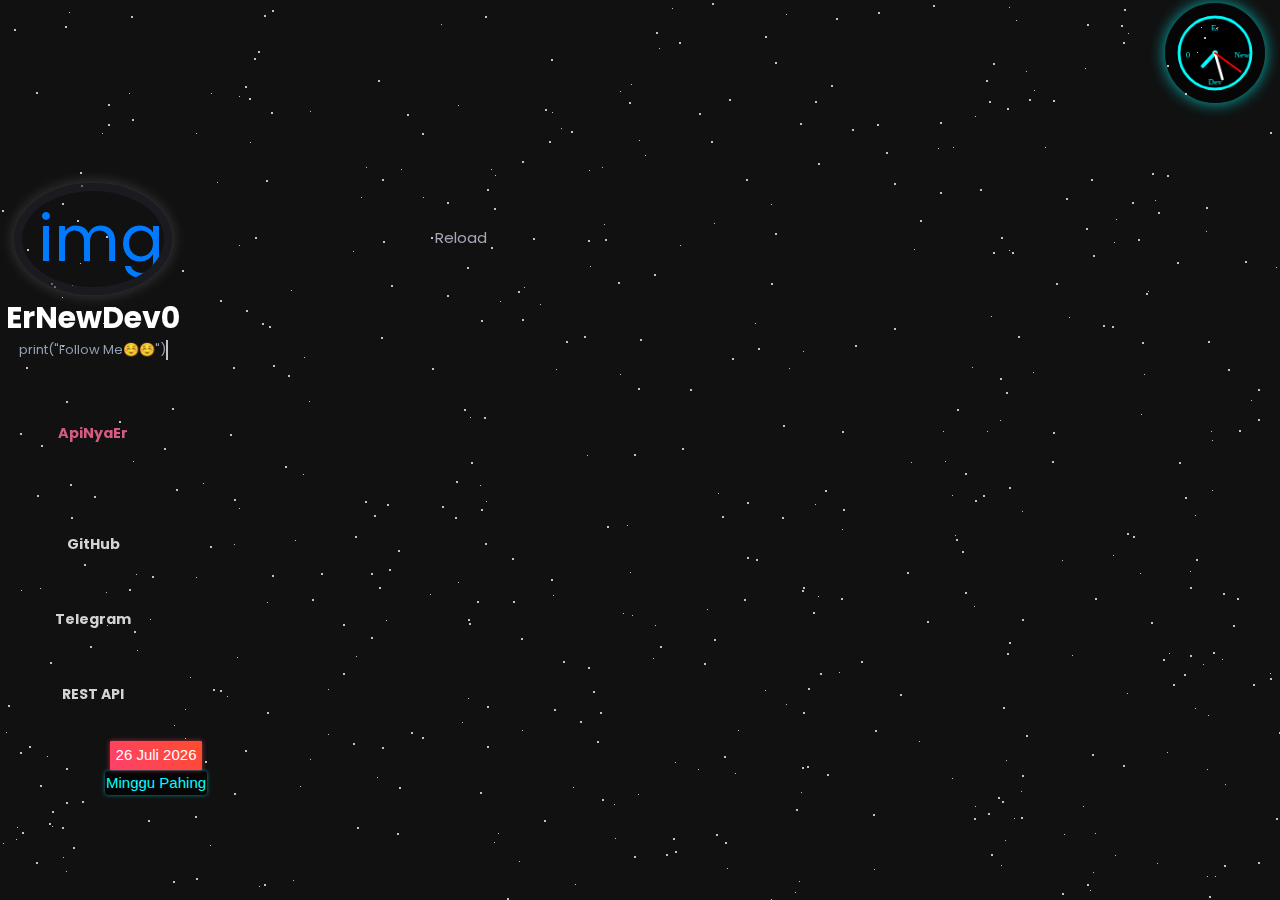
==== commit 2893bd73: "update index2.html" ====
--- a/index2.html
+++ b/index2.html
@@ -64,7 +64,7 @@
                     <div class="header_logo"></div>
                     <div class="header_links">
                         <ul class="nav_links">
-                            <li class="nav_link"><a href="#" onClick="window.location.reload();">Reload</a></li>
+                            <li class="nav_link"><a href="index2.html" onClick="window.location.reload();">Reload</a></li>
                         </ul>
                     </div>
                 </nav>
--- a/css/style2.css
+++ b/css/style2.css
@@ -54,8 +54,8 @@
 
         #clock-container {
             position: absolute;
-            top: 5px;
-            right: 20px;
+            top: 3px;
+            right: 15px;
             width: 100px;
             height: 100px;
             background: rgba(0, 0, 0, 0.6);
@@ -101,8 +101,8 @@
         /* Container tanggal */
         .date-container {
             position: absolute;
-            bottom: 53px;
-            left: 15px;
+            bottom: 105px;
+            left: 105px;
             display: flex;
             flex-direction: column;
             align-items: center;
@@ -117,7 +117,7 @@
             font-size: 15px;
             background: linear-gradient(45deg, #ff416c, #ff4b2b);
             padding: 3px 6px;
-            border-radius: 12px;
+            border-radius: 1px;
             box-shadow: 0px 0px 5px rgba(255, 69, 96, 0.6);
             transition: transform 0.3s, background 0.3s, color 0.3s;
             z-index: 1;
@@ -125,12 +125,12 @@
 
         /* Tampilan weton lebih kecil */
         .weton-box {
-            margin-top: 10px;
+            margin-top: 1px;
             font-family: 'Pixel Operator', sans-serif;
             font-size: 15px;
             color: #00ffff;
             background: rgba(0, 0, 0, 0.6);
-            padding: 0px;
+            padding: 1px;
             border-radius: 4px;
             box-shadow: 0px 0px 4px rgba(0, 255, 255, 0.5);
             z-index: -1;
@@ -344,17 +344,3 @@
         text-shadow: 0 0 15px white;
         transform: scale(1.2);
     }
-
-    /* Animation: Fade-in effect */
-    @keyframes fadeIn {
-        0% {
-            opacity: 0;
-            transform: translateY(10px);
-        }
-        100% {
-            opacity: 1;
-            transform: translateY(0);
-        }
-    }
-    
-    